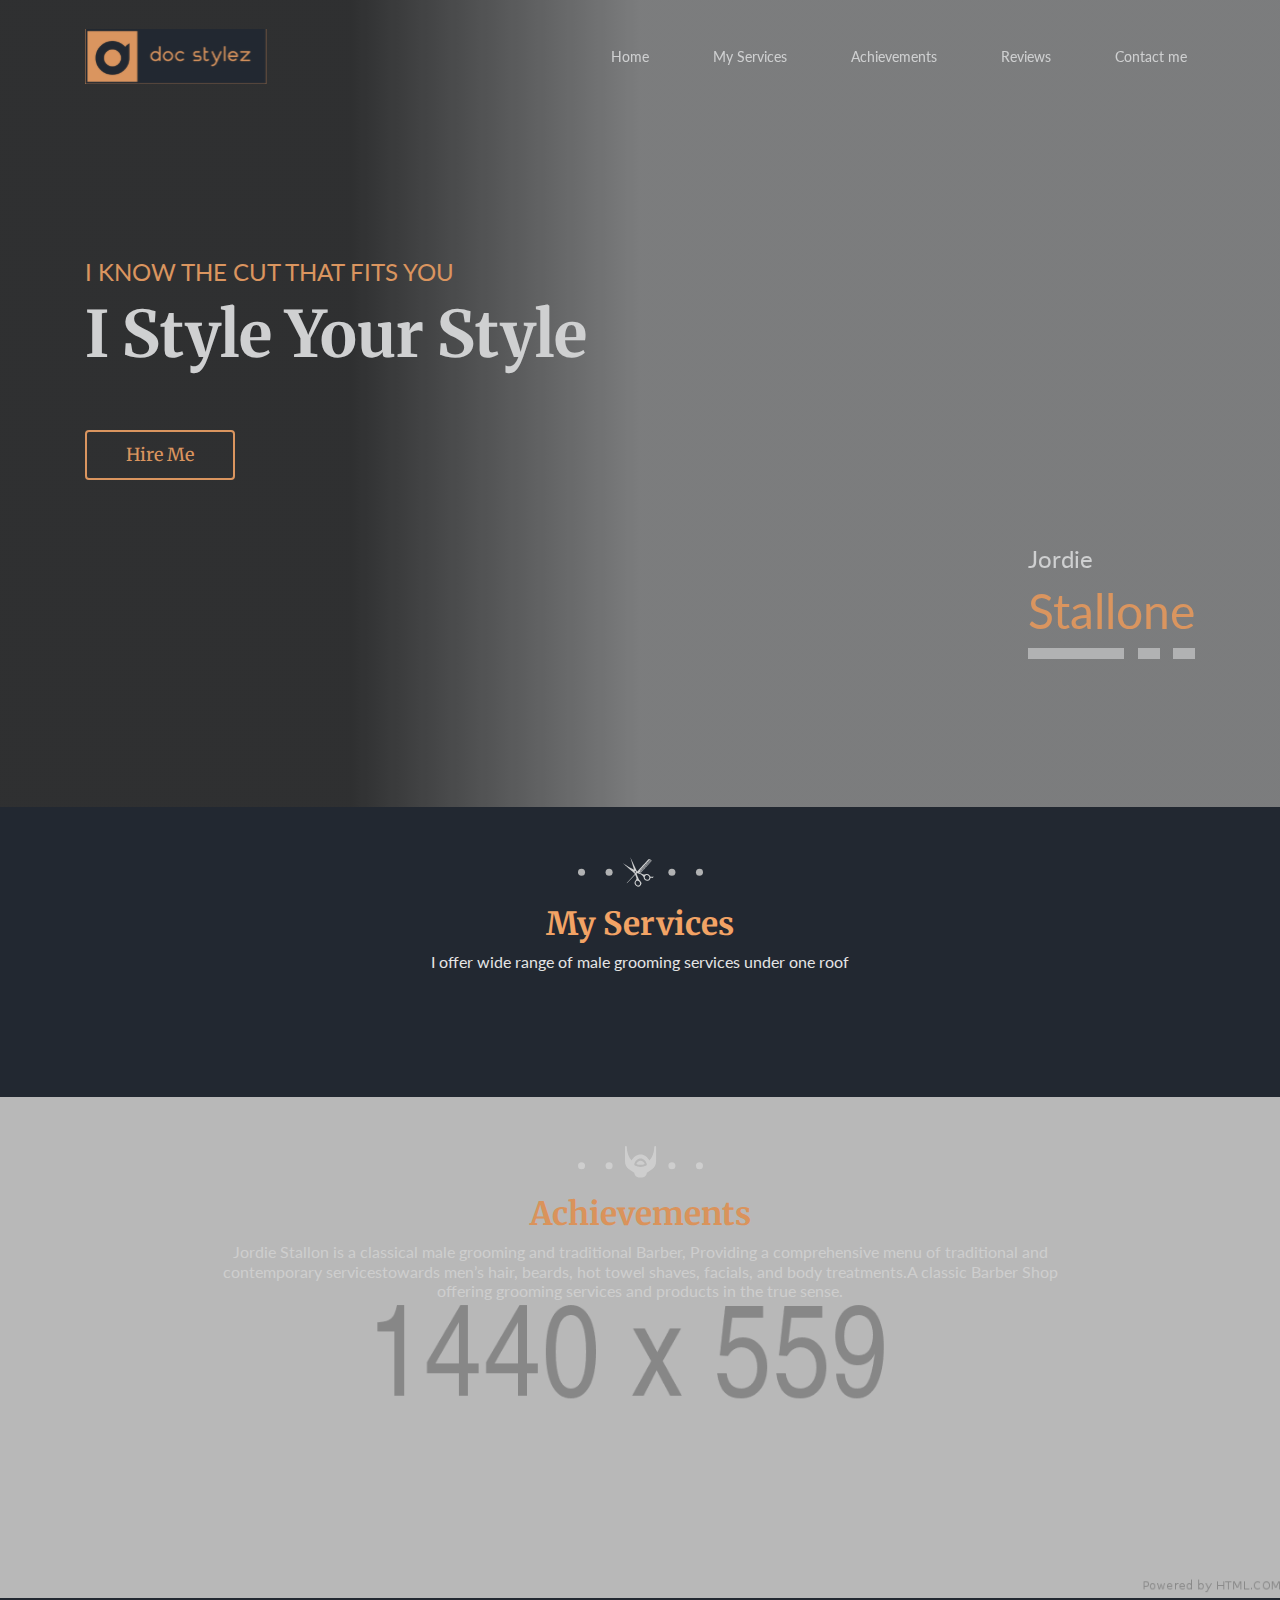
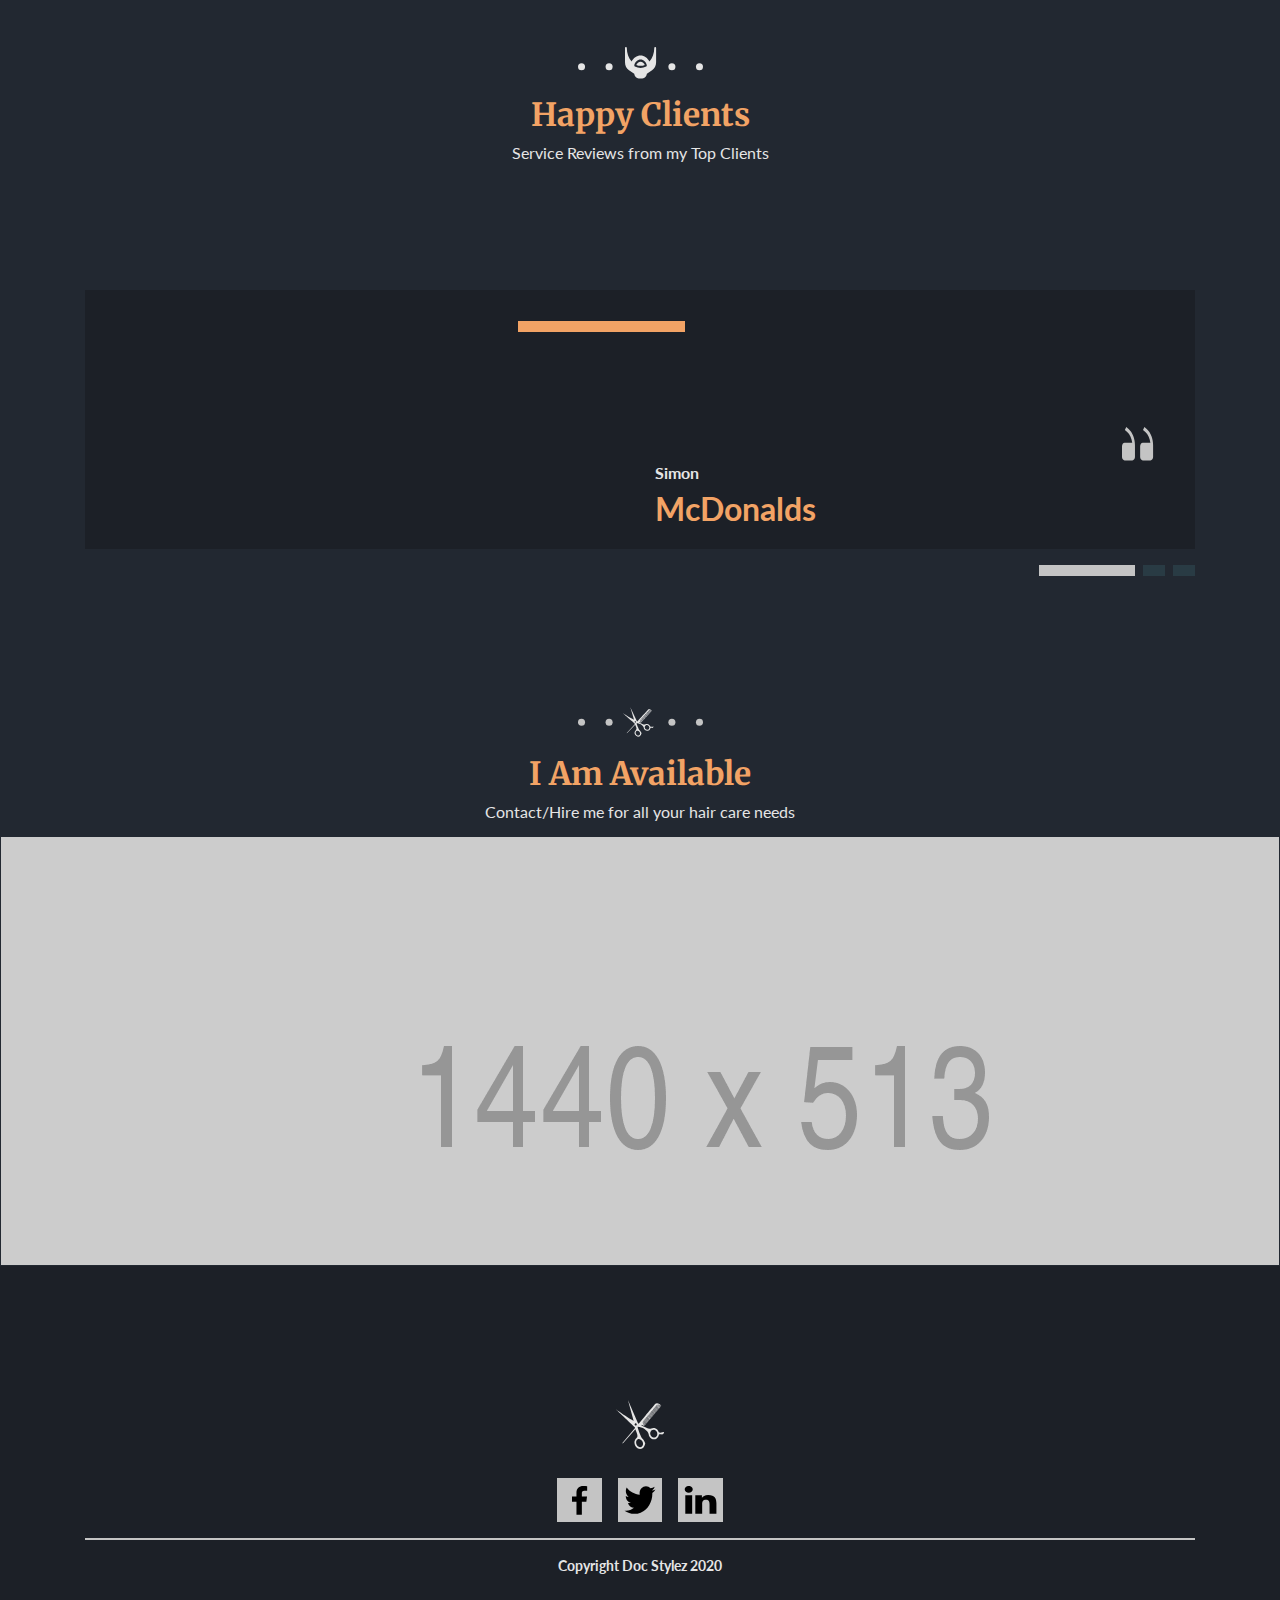
==== index.html @ e9564a45 "fixed mobile form input" ====
<!DOCTYPE html>
<html lang="en">
  <head>
    <meta charset="UTF-8" />
    <!-- Optimized viewport for mobile -->
    <meta http-equiv="X-UA-Compatible" content="IE=edge" />
    <meta
      name="viewport"
      content="width=device-width, initial-scale=1.0,maximum-scale=1.0, user-scalable=no"
    />
    <!-- Website description -->
    <meta name="description" content="Hairstyle, barbershop, men, stylist" />
    <meta name="keywords" content="" />
    <!-- Website title-->
    <title>Barbershop</title>
    <link rel="shortcut icon" href="" type="image/x-icon" />
    <link rel="apple-touch-icon-precomposed" href="" />
    <!-- Google fonts -->
    <link
      href="https://fonts.googleapis.com/css2?family=Roboto&display=swap"
      rel="stylesheet"
    />
    <!-- CSS links-->
    <link rel="stylesheet" href="./assets/css/bootstrap/bootstrap.min.css" />
    <link rel="stylesheet" href="./assets/css/animate.min.css" />
    <link rel="stylesheet" href="./assets/css/aos.css" />
    <link rel="stylesheet" type="text/css" href="./assets/css/style.css" />
    <link rel="stylesheet" href="./assets/css/responsive.css" />
  </head>
  <body>
    <!-- Preloader starts -->
    <div id="preloader" class="preloader">
      <div class="status"></div>
    </div>
    <!-- Preloader ends -->

    <!-- Header starts here -->
    <header class="main-head">
      <!-- Nav starts here -->
      <nav class="navbar navbar-expand-lg navbar-dark fixed-top">
        <div class="container mt-lg-3 mb-lg-3">
          <a style="font-family: HaloHandletter;" class="navbar-brand" href="#">
            <img
              src="./assets/images/logo.svg"
              class="d-inline-block align-middle mr-5"
              alt="logo"
              loading="lazy"
            />
          </a>
          <button
            class="navbar-toggler"
            type="button"
            data-toggle="collapse"
            data-target="#navbarSupportedContent"
            aria-controls="navbarSupportedContent"
            aria-expanded="false"
            aria-label="Toggle navigation"
          >
            <span class="navbar-toggler-icon"></span>
          </button>

          <div class="collapse navbar-collapse" id="navbarSupportedContent">
            <ul class="navbar-nav ml-auto">
              <li class="nav-item mr-0 mr-lg-5">
                <a class="nav-link" href="#">Home <span class="sr-only">(current)</span></a>
              </li>
              <li class="nav-item mr-0 mr-lg-5">
                <a class="nav-link menu-item-2" href="#services">My Services</a>
              </li>
              <li class="nav-item mr-0 mr-lg-5">
                <a class="nav-link menu-item-2" href="#achievement">Achievements</a>
              </li>
              <li class="nav-item mr-0 mr-lg-5">
                <a class="nav-link menu-item-3" href="#review">Reviews</a>
              </li>
              <li class="nav-item mr-0">
                <a class="nav-link menu-item-4" href="#contact">Contact me</a>
              </li>
            </ul>
          </div>
        </div>
      </nav>
      <!-- Nav ends here -->

      <!-- Hero section begins here -->
      <div class="hero">
        <div class="container mb-5">
          <div class="d-flex justify-content-between">
            <div class="style wow animate__fadeInUp" data-wow-duration="1000ms" data-wow-delay="500ms">
              <h3 class="hero-text text-uppercase">
                I know the cut that fits you
              </h3>
              <h1 class="hero-title text-capitalize">
                I style your style
              </h1>
              <button class="btn all-btn hero-btn mt-5 text-center text-capitalize">
                Hire me
              </button>
            </div>
            <div class="name-tag"  data-aos="fade-left"
            data-aos-offset="200"
            data-aos-duration="800" >
              <h3 class="name-text text-capitalize">
                Jordie
              </h3>
              <h3 class="innername text-capitalize">stallone</h3>
              <div
                class="lines d-none d-md-flex flex-row justify-content-lg-between"
              >
                <div class="line1 mr-2"></div>
                <div class="line2 mr-2"></div>
                <div class="line2"></div>
              </div>
            </div>
          </div>
        </div>
      </div>
      <!-- Hero section ends -->
    </header>

    <!-- Header ends here -->

    <!-- Service section starts here -->
    <section class="service" id="services">
      <div class="container">
        <div class="icon-img text-center mt-5">
          <img
            src="./assets/images/Scisor-sep.svg"
            alt="icon"
            class="service-icon"
            loading="lazy"
          />
          <h3 class="service-title text-capitalize mt-3">my services</h3>
          <p class="service-text">
            I offer wide range of male grooming services under one roof
          </p>
        </div>
        <div
          class="service-images d-flex flex-column flex-md-row text-center mt-4 mt-lg-5"
        >
          <div class="img-card mr-md-3" data-aos="fade-up" data-aos-duration="500">
            <img
              src="./assets/images/service-pic-1.png"
              alt=""
              class="first-img"
              loading="lazy"
            />
            <p class="img-text mt-2">Beard Trim</p>
          </div>
          <div class="img-card mr-md-3" data-aos="fade-up" data-aos-delay="500">
            <img
              src="./assets/images/service-pic-2.png"
              alt=""
              class="first-img"
              loading="lazy"
            />
            <p class="img-text mt-2">Hair Colouring</p>
          </div>
          <div class="img-card" data-aos="fade-up" data-aos-delay="1000">
            <img
              src="./assets/images/service-pic-3.png"
              alt=""
              class="first-img"
              loading="lazy"
            />
            <p class="img-text mt-2">Hair Styling</p>
          </div>
        </div>
      </div>
    </section>
    <!-- Service section ends here -->
    <!-- Achievement section starts here -->
    <section class="achievement" id="achievement">
      <div class="container">
        <div class="icon-img text-center mt-5">
          <img
            src="./assets/images/Beard-sep.svg"
            alt="icon"
            class="ach-stop-icon"
            loading="lazy"
          />
          <h3 class="service-title text-capitalize mt-3">
            achievements
          </h3>
          <p class="ach-text mx-auto">
            Jordie Stallon is a classical male grooming and traditional Barber,
            Providing a comprehensive menu of traditional and contemporary
            servicestowards men’s hair, beards, hot towel shaves, facials, and
            body treatments.A classic Barber Shop offering grooming services and
            products in the true sense.
          </p>
        </div>
        <div
          class="ach-images mt-3 mb-4 mb-lg-5 pt-lg-5 d-flex text-center flex-column flex-md-row justify-content-md-between"
        >
          <div class="img-card mt-3 mt-md-0" data-aos="fade-right" data-aos-duration="500">
            <img
              src="./assets/images/abt-me1.svg"
              alt=""
              class="ach-icon"
              loading="lazy"
            />
            <p class="ach-icon-title mb-0">200+</p>
            <p class="ach-icon-text text-capitalize">Cute Hair Styles</p>
          </div>
          <div class="img-card mt-3 mt-md-0" data-aos="fade-up" data-aos-delay="1000">
            <img
              src="./assets/images/abtme-2.svg"
              alt=""
              class="ach-icon"
              loading="lazy"
            />
            <p class="ach-icon-title mb-0">4000+</p>
            <p class="ach-icon-text text-capitalize">Satisfied Clients</p>
          </div>
          <div class="img-card mt-3 mt-md-0" data-aos="fade-down" data-aos-delay="500">
            <img
              src="./assets/images/abtme3.svg"
              alt=""
              class="ach-icon"
              loading="lazy"
            />
            <p class="ach-icon-title mb-0">10yrs</p>
            <p class="ach-icon-text text-capitalize">of experience</p>
          </div>
        </div>
      </div>
    </section>
    <!-- Achievement section ends here -->
    <!-- Review section starts here -->
    <section class="review" id="review">
      <div class="container review-wrap">
        <div class="icon-img text-center mt-5">
          <img
            src="./assets/images/Beard-sep.svg"
            alt="icon"
            class="ach-stop-icon"
            loading="lazy"
          />
          <h3 class="service-title text-capitalize mt-3">
            happy clients
          </h3>
          <p class="review-text mb-5">
            Service Reviews from my Top Clients
          </p>
        </div>
        <div class="client-review d-flex">
          <div class="sec1 d-none d-md-block col-md-6"></div>
          <div class="sec2 col-12 col-md-6 mt-5">
            <p class="review-text text-center text-md-left mt-3 wow animate__fadeIn" data-wow-duration="3s">
              Service is very good, reasonable rate and awsome sense of
              creativity compared to most top proffesional hair stylists. He has
              a mild touch but gives nothing but the bestto ehance oce looks
            </p>
            <img src="./assets/images/Quote.svg" alt="" class="quote" />
            <p class="username mb-0">Simon</p>
            <p class="surname">McDonalds</p>
          </div>
        </div>
        <div class="lines d-flex flex-row justify-content-end mt-3">
          <div class="line1 mr-2"></div>
          <div class="line2 line3 mr-2"></div>
          <div class="line2 line3"></div>
        </div>
        <div class="review-img" data-aos="fade-down" data-aos-duration="1000">
          <img
            src="./assets/images/reviews.png"
            alt="picture"
            class="review-pic"
            loading="lazy"
          />
        </div>
      </div>
    </section>
    <!-- Reviews end here -->
    <!-- Contact section begins here -->
    <section class="contact" id="contact">
      <div class="container">
        <div class="icon-img text-center mt-5">
          <img
            src="./assets/images/Scisor-sep.svg"
            alt="icon"
            class="ach-stop-icon"
            loading="lazy"
          />
          <h3 class="service-title text-capitalize mt-3">
            I am available
          </h3>
          <p class="review-text mb-3">
            Contact/Hire me for all your hair care needs
          </p>
        </div>
      </div>
      <div class="contact-section">
        <div class="container d-flex justify-content-between">
          <div class="contact-img d-none d-lg-flex col-lg-6 ">
            <img src="./assets/images/hair-clip.png" alt="" class="clip wow clipmove" data-wow-duration="3s" loading="lazy"/>
          </div>
          <form class="form-wrap col-lg-6 mt-5 mx-auto my-lg-auto" data-aos="fade-up" data-aos-duration="1000">
            <div class="row form-row">
              <div class="col-12 col-lg-6">
                <input
                  type="text"
                  class="form-control"
                  id="name"
                  placeholder="Name"
                  required
                />
              </div>
              <div class="col-12 col-lg-6 mt-3 mt-lg-0">
                <input
                  type="tel"
                  class="form-control"
                  placeholder="Phone"
                  required
                />
              </div>
              <div class="col-12 col-lg-6 mt-3">
                <input
                  type="email"
                  class="form-control"
                  id="exampleInputEmail1"
                  aria-describedby="emailHelp"
                  placeholder="Email"
                  required
                />
              </div>
              
              <div class="col-12 col-lg-6 mt-3">
                <select id="inputState" class="form-control">
                  <option selected>Beard Trim</option>
                  <option>Hair Spray</option>
                  <option>Hair Cut</option>
                  <option>Hair Styling</option>
                  <option>Hair Coloring</option>
                </select>
              </div>
              <div class="col-12 col-lg-6 mt-3">
                <input
                  type="date"
                  class="form-control"
                  required
                  value="mm/dd/yy"
                  onfocus="(this.type='date')"
                />
              </div>
              <div class="col-12 col-lg-6 mt-3">
                <input
                  type="time"
                  class="form-control"
                  required
                  value="--:-- --"
                  onfocus="(this.type='time')"
                />
              </div>
              <button class="btn all-btn form-btn mt-3 mt-md-5 text-capitalize text-center mx-auto mb-5">
                Book now
              </button>
        </div>
      </div>
    </section>
    <!-- contact section ends here -->
    <!-- footer begins here -->
    <footer class="footer text-center">
      <div class="container mt-5" >
        <div class="foot-logo" data-aos="fade-up" data-aos-duration="1000">
          <img src="./assets/images/footer-logo.svg" alt="logo" class="logo-pic" loading="lazy">
        </div>
        <div class="foot-address mt-4">
          <p class="foot-text addy" data-aos="fade-down" data-aos-duration="1000" >KKD Close 13445GH Welsley close Wellbourne,Huston Texas</p>
          <p class="foot-text tel" data-aos="fade-right" data-aos-duration="1000">Phone: +1 409 222 443</p>
          <img src="./assets/images/abtme3.svg" alt="" class="foot-pic d-none d-md-block">
          <p class="foot-text mail" data-aos="fade-right" data-aos-duration="1000">Email:jordiestallion@gmail.com</p>
  
        </div>
        <div class="socials d-flex justify-content-center mt-4 mb-3" >
          <img src="./assets/images/fb.svg" alt="icon" class="media mr-3" loading="lazy">
          <img src="./assets/images/Twitter.svg" alt="icon" class="media mr-3" loading="lazy">
          <img src="./assets/images/Linkedin.svg" alt="icon" class="media" loading="lazy">
        </div>
        <hr>
        <div class="copy mb-4">
          <p class="copy-text">Copyright Doc Stylez 2020</p>
        </div>


      </div>
      <a href="#" id="topscroll" class="top-scroll"
              ><img
                src="./assets/images/scroll.svg"
                alt="scrollup"
                class="arrow"
            /></a>
     
    </footer>

    <!-- All javascript at the bottom of the page for fast page load -->
    <!-- Jquery -->
    <script src="./assets/js/jquery/jquery-3.5.1.min.js"></script>
    <!-- Popper -->
    <script src="./assets/js/popper/popper.min.js"></script>
    <!-- Bootstrap -->
    <script src="./assets/js/bootstrap/bootstrap.min.js"></script>
    <!-- wow js -->
    <script src="./assets/js/wow.min.js"></script>
    <!-- aos js -->
    <script src="./assets/js/aos.js"></script>
    <!-- main JS -->
    <script src="./assets/js/main.js"></script>
  </body>
</html>
---- assets/css/style.css ----
@import url('https://fonts.googleapis.com/css2?family=Lato:ital,wght@0,100;0,300;0,400;0,700;0,900;1,100;1,300;1,400;1,700;1,900&family=Merriweather:ital,wght@0,300;0,400;0,700;0,900;1,300;1,400;1,700;1,900&display=swap');

* {
  padding: 0;
  margin: 0;
  box-sizing: border-box;
  scroll-behavior: smooth;
}

:root {
  --text-font: 'Lato', sans-serif;
  --title-font: 'Merriweather', serif;
  --bg-color: #222831;
  --primary-color: #F2A365;
  --white-color: #fff;
  --text-color: #E5E5E5;
  --nav-bg: rgba(1, 1, 1, 0.53);
  --line-color: #C4C4C4;
  --grey-color: #B5B4B3;
  --darker-blue: #1C2027;
  --dark-line: #293B44;

}

#preloader {
  background: var(--bg-color);
  position: fixed;
  top: 0;
  left: 0;
  right: 0;
  bottom: 0;
  z-index: 9999;
}

.status {
  background: url(../images/preloader.gif);
  background-repeat: no-repeat;
  width: 100%;
  height: 100%;
  position: absolute;
  left: 50%;
  top: 50%;
  margin-left: -140px;
  margin-top: -117px;
}

/* PRELOADER ENDS */

/* HEADER STARTS */
.main-head {
  background: linear-gradient(90deg, rgba(1, 1, 1, 0.81) 27.46%, rgba(1, 1, 1, 0.47) 50%), url(../images/header-bg.jpg);
  height: 100%;
  background-repeat: no-repeat;
  background-size: cover;
  padding: 1px;
  background-position: bottom;


}

.navbar-dark .navbar-nav .nav-link {
  color: var(--text-color);
  font-size: 0.875rem;
  font-family: var(--text-font);
}

.navbar-dark .navbar-toggler-icon {
  background-image: url(../images/Breadcomb.svg)
}

.navbar-collapse {
  background: var(--bg-color);
}

.navbar-nav {
  text-align: center;
}



.navbar-dark .navbar-nav .active>.nav-link,
.navbar-dark .navbar-nav .nav-link.active,
.navbar-dark .navbar-nav .nav-link.show,
.navbar-dark .navbar-nav .show>.nav-link {
  color: var(--primary-color);
}

.navbar-dark .navbar-nav .nav-link:hover,
.nav-link:focus {
  color: var(--primary-color);
}

.navbar.navscroll {
  background: var(--nav-bg);
  max-height: 116px;
  z-index: 10;
}

/* Hero section begins */
.hero {
  margin-top: 33%;
}

.hero-text {
  color: var(--primary-color);
  font-weight: bold;
  font-family: var(--text-font);
  font-size: 0.875rem;
  line-height: 17px;
}

.hero-title {
  color: var(--text-color);
  font-weight: bold;
  font-family: var(--title-font);
  font-size: 1.5rem;
  line-height: 30px;
}

.all-btn {
  color: var(--primary-color);
  border: 2px solid var(--primary-color);
  font-size: 0.625rem;
  font-family: var(--title-font);
  width: 75px;
  height: 25px;
  transition: all .3s linear;
  padding: 0;
}

.all-btn:hover {
  color: var(--line-color);
}

.name-tag {
  margin-top: 26%;
  margin-bottom: 9%;
}

.name-text {
  color: var(--text-color);
  font-size: 1rem;
  font-family: var(--text-font);
  font-weight: normal;
}

.innername {
  color: var(--primary-color);
  font-size: 2rem;
  font-family: var(--text-font);
  font-weight: normal;
}

.line1 {
  background: var(--line-color);
  width: 96px;
  height: 11px;
}

.line2 {
  background: var(--line-color);
  width: 22px;
  height: 11px;
}

/* Service starts here */
.service {
  background: var(--bg-color);
  padding: 1px;

}

.service-title {
  font-size: 1.5rem;
  color: var(--primary-color);
  font-weight: bold;
  line-height: 30px;
  font-family: var(--title-font);
}

.service-text,
.review-text,
.ach-text,
.ach-icon-text {
  color: var(--text-color);
  font-size: 0.875rem;
  font-family: var(--text-font);
  line-height: 17px;
  font-weight: normal;
}

.img-text {
  color: var(--text-color);
  font-size: 1rem;
  font-weight: bold;
  font-family: var(--text-font);
  line-height: 19px;
}

.first-img {
  width: 100%;
}

/* Achievement starts here */

.achievement {
  background-image: url(../images/ach-img.png);
  background-color: var(--bg-color);
  background-repeat: no-repeat;
  background-size: cover;
  padding: 1px;
  filter: brightness(0.9);
  background-position: -799px 0px;
}

.ach-icon-title {
  color: var(--primary-color);
  font-size: 1rem;
  font-weight: bold;
  line-height: 20px;
  font-family: var(--title-font);
}

.ach-icon-text {
  font-weight: bold;
}

/* achievement section ends here */

/* Review section starts here */
.review,
.contact {
  background: var(--bg-color);
  padding: 1px;
  position: relative;
}


.sec2 {
  position: relative;
}

.sec2::before {
  content: "";
  display: block;
  position: absolute;
  border-bottom: 11px solid var(--primary-color);
  left: 4%;
  top: -8%;
  width: 167px;
}

.quote {
  width: 4%;
  margin-left: 94%;
}

.client-review {
  background: var(--darker-blue);
  margin-top: 68%;
  position: relative;
}

.username {
  color: var(--text-color);
  font-size: 0.875rem;
  font-weight: bold;
  font-family: var(--text-font);
}

.surname {
  color: var(--primary-color);
  font-size: 1rem;
  font-weight: bold;
  font-family: var(--text-font);
}

.review-wrap {
  position: relative;
}

.review-img {
  position: absolute;
  width: 50%;
  left: 25%;
  top: 21%;
}

.review-pic {
  width: 100%;
}

.line3 {
  background: var(--dark-line);
}

/* Contact section starts here */
.contact-section {
  background-image: url(../images/bg--contact.png);
  background-color: var(--bg-color);
}

.form-control {
  background: var(--text-color);
  border: 2px solid var(--line-color);
  color: var(--dark-line);
  font-family: var(--text-font);
  font-size: 0.875rem;
  font-weight: 300;

}

input[type=date].form-control,
input[type=datetime-local].form-control,
input[type=month].form-control,
input[type=time].form-control {
  color: var(--dark-line);
  appearance: auto;
  -webkit-appearance: auto;
}

.form-control::placeholder {
  color: var(--dark-line);
  font-family: var(--text-font);
  font-size: 0.875rem;
  font-weight: 300;
}

.form-btn {
  width: 89px;
}

.select.selected {
  background-color: var(--text-color);
}

.form-control:focus,
.form-control:active,
.form-control:focus-within,
.form-control:hover {
  border-color: var(--line-color);
  box-shadow: none;
  background: var(--text-color);
}

/* contact ends here */
/* footer begins */
.footer {
  background: var(--darker-blue);
  padding: 1px;
}

.foot-text,
.copy-text {
  font-size: 1rem;
  font-weight: bold;
  font-family: var(--text-font);
  line-height: 19px;
  color: var(--text-color);
}

hr {
  border: 1px solid var(--line-color);
}

.copy-text {
  font-size: 0.875rem;
}

.media {
  width: 8%;
}

.logo-pic {
  width: 38%;
}

.top-scroll {
  display: none;
}
---- assets/css/responsive.css ----
/* MEDIA QUERIES FOR 576PX AND ABOVE */
/* Only use the breakpoint necessary to your project */

@media all and (min-width:768px) {
  .all-btn {
    width: 150px;
    height: 50px;
    font-size: 1.125rem;
  }

  /* achievment starts here */
  .achievement {
    background-position: unset;
  }

  /* Review starts here */

  .review-img {
    width: 32%;
    left: 9%;
    top: 27%;
  }

  .quote {
    width: auto;
    margin-left: 89%;
  }

  .username {
    font-size: 1rem;
  }

  .surname {
    font-size: 2rem;
  }

  .client-review {
    margin-top: 3rem;
  }

  .review-wrap {
    margin-bottom: 0rem;
  }



  .sec2::before {
    left: -22%;
  }

  /* footer starts here */
  .media {
    width: auto;
  }

  .logo-pic {
    width: auto;
  }

  .media {
    width: 4%;
  }

  .foot-address {
    display: grid;
    grid-template-columns: 40% 20% 40%;
  }

  .addy {
    grid-column: 3;
    justify-self: start;
  }

  .tel {
    grid-column: 1;
    grid-row: 1;
    margin-top: 1.5rem;
    justify-self: end;
  }

  .mail {
    grid-column: 1;
    grid-row: 1;
    justify-self: end;
  }

  .foot-pic {
    grid-row: 1;
    grid-column: 2;
    width: 22%;
    align-self: center;
    justify-self: center;

  }

  .top-scroll {
    display: block;
    transition: all .3s;
    position: fixed;
    pointer-events: none;
    bottom: 50px;
    left: 93%;
    opacity: 0;
  }

  .top-scroll.activescroll {
    bottom: 61px;
    pointer-events: auto;
    opacity: 1;
  }

  .arrow {
    animation: scrollup 1s linear 1s infinite;
  }

  @keyframes scrollup {
    0% {
      transform: translate(0, 0);
    }

    50% {
      transform: translate(0, 10px);
    }

    100% {
      transform: translate(0, 0);
    }

  }


}

@media all and (min-width:992px) {


  .navbar-collapse {
    background: none;
  }


  .hero {
    margin-top: 20%;
  }

  .hero-text {
    font-size: 1.5rem;
    font-weight: normal;
    line-height: 29px;

  }

  .hero-title {
    font-size: 4rem;
    line-height: 80px;

  }

  .name-tag {
    margin-top: 26%;
    margin-bottom: 9%;
  }

  .name-text {
    font-size: 1.5rem;
  }

  .innername {
    font-size: 3rem;
  }

  /* services start here */

  .img-text {
    font-size: 1.5rem;
    line-height: 29px;
  }

  .service-title {
    font-size: 2rem;
    line-height: 40px;
  }

  .service-text,
  .review-text,
  .ach-icon-text {
    font-size: 1rem;
    line-height: 19px;
  }

  .ach-text {
    font-size: 1rem;
    line-height: 120.5%;
  }

  /* services ends here */
  /* achievement starts here */

  .ach-text {
    width: 80%;
  }

  .ach-icon-title {
    font-size: 1.5rem;
    line-height: 30px;
  }

  /* Review starts here */
  .review-img {
    width: auto;
    left: 9%;
    top: 25%;
  }

  .client-review {
    margin-top: 8rem;
  }

  .review-wrap {
    margin-bottom: 5rem;
  }

  /* Contact section starts here */
  .clip {
    transform: rotate(-156.07deg);
  }

  /* animation */
  .clip {
    animation: clipmove 3s linear;
  }



  @keyframes clipmove {
    0% {
      transform: rotate(-156.07deg);
    }

    50% {
      transform: rotate(360deg);
    }

    100% {
      transform: rotate(-156.07deg);
    }

  }

}

@media all and (min-width:1200px) {
  .addy {
    width: 80%;
    margin-right: 7rem;
    margin-left: -15%;
  }
}
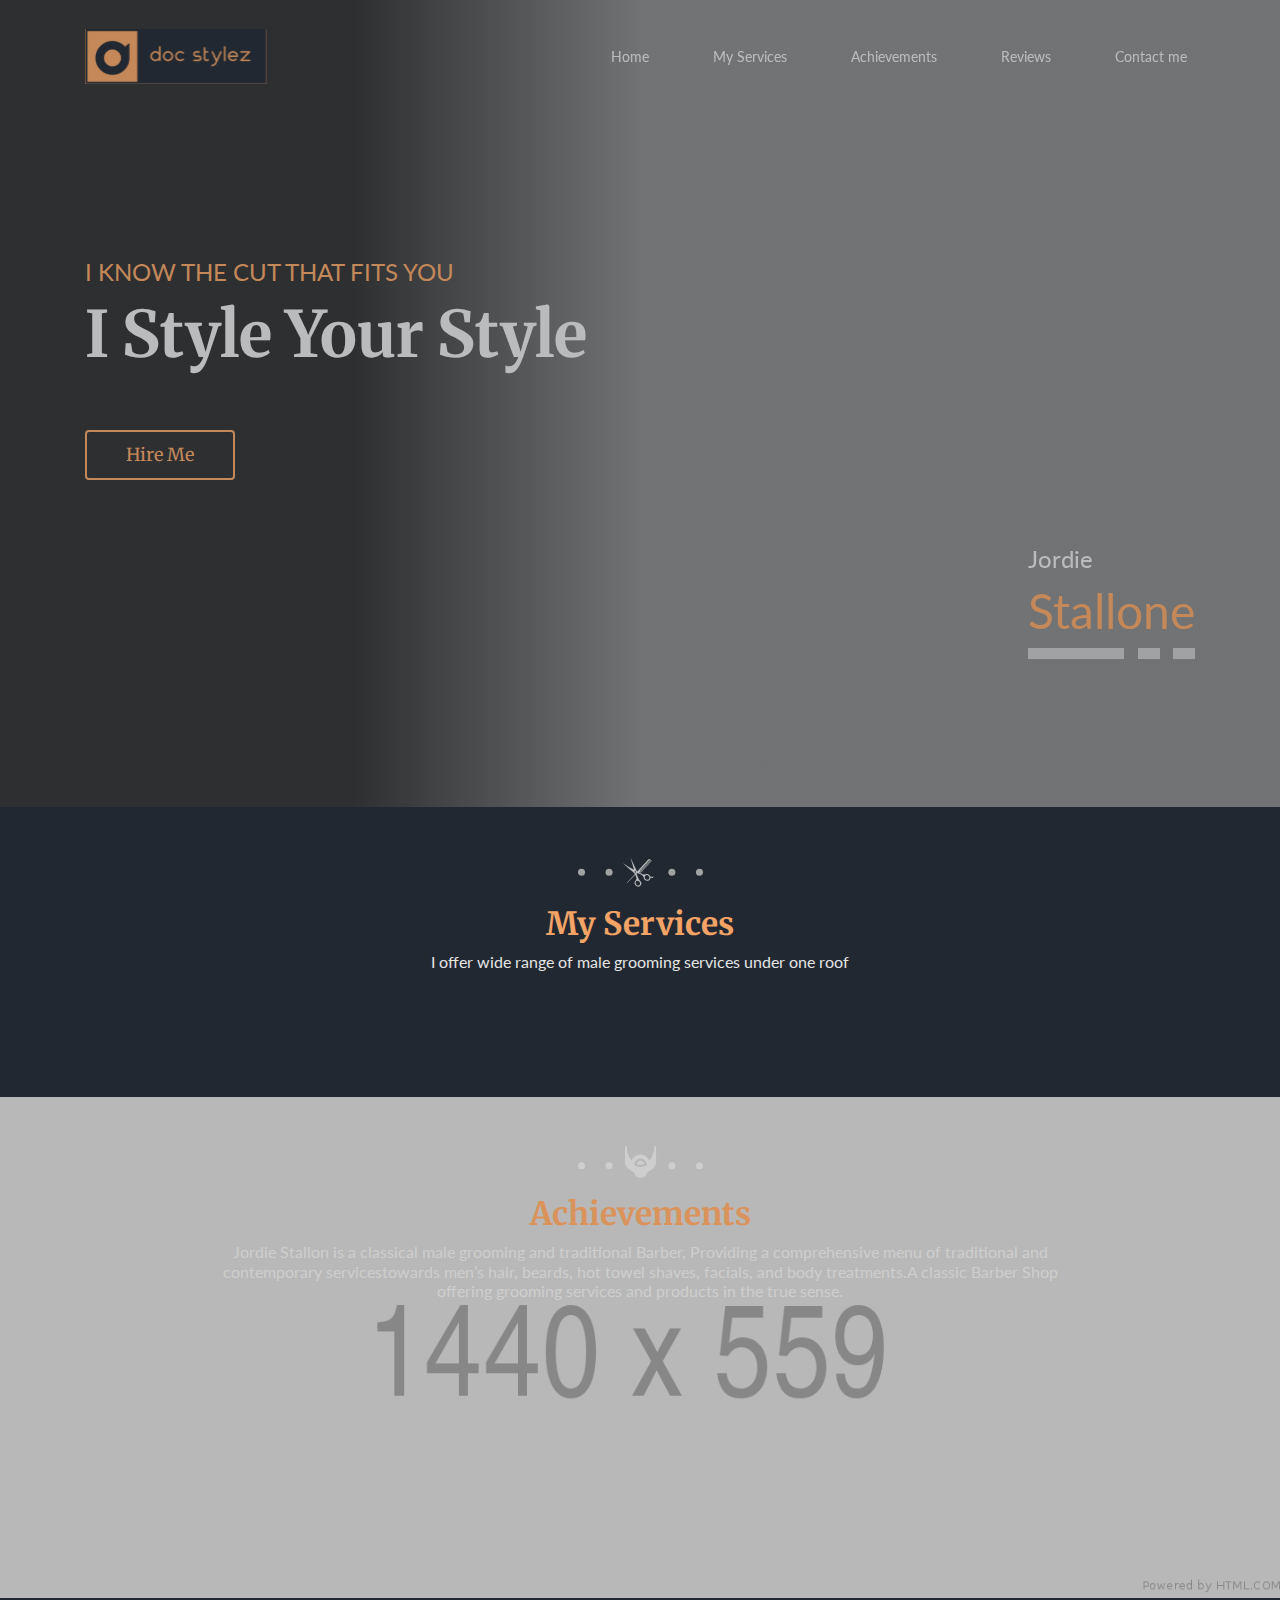
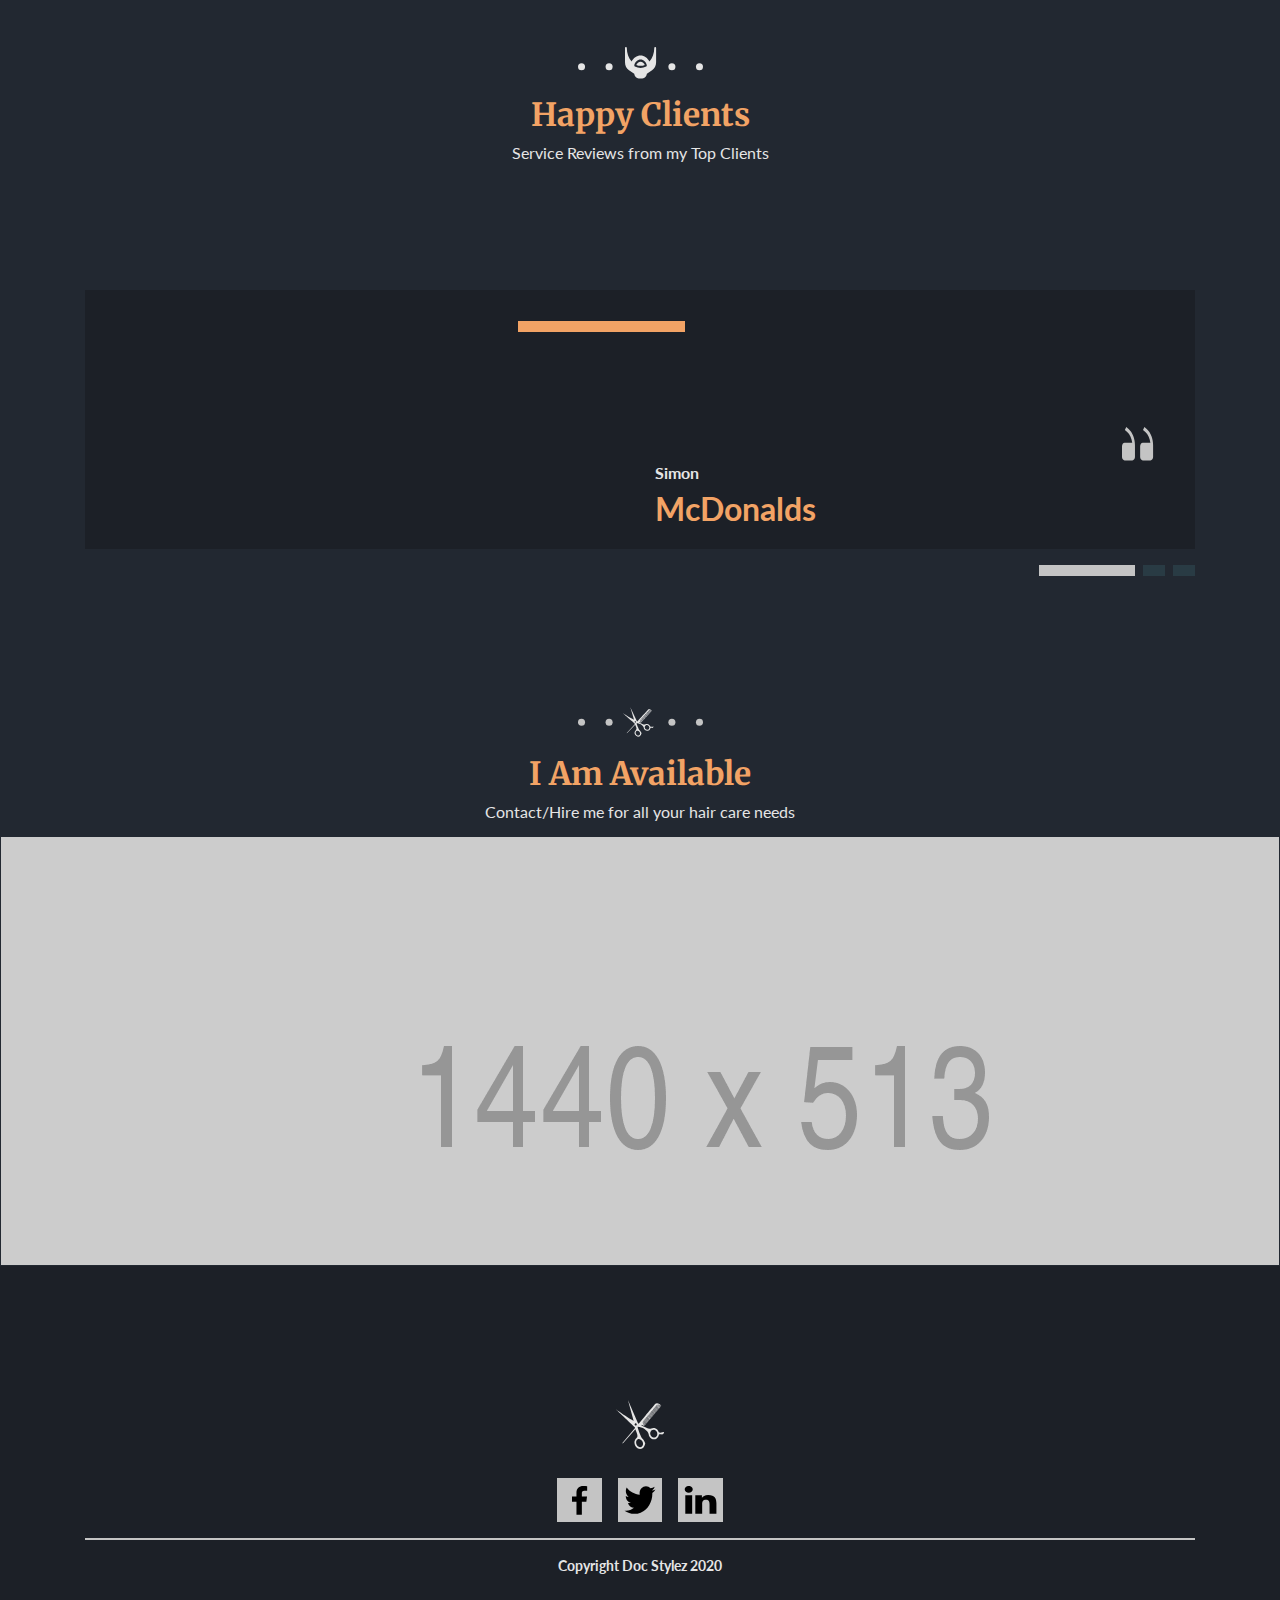
==== commit f3b57642: "fixed mobile form input" ====
--- a/index.html
+++ b/index.html
@@ -340,7 +340,7 @@
                   type="date"
                   class="form-control"
                   required
-                  value="mm/dd/yy"
+                  placeholder="mm/dd/yy"
                   onfocus="(this.type='date')"
                 />
               </div>
@@ -349,7 +349,7 @@
                   type="time"
                   class="form-control"
                   required
-                  value="--:-- --"
+                  placeholder="--:-- --"
                   onfocus="(this.type='time')"
                 />
               </div>
--- a/assets/css/style.css
+++ b/assets/css/style.css
@@ -319,6 +319,15 @@
   -webkit-appearance: auto;
 }
 
+input[type="date"]::before {
+  color: var(--dark-line);
+  content: attr(placeholder) ": ";
+}
+
+input[type="date"]:focus::before {
+  content: "" !important;
+}
+
 .form-control::placeholder {
   color: var(--dark-line);
   font-family: var(--text-font);
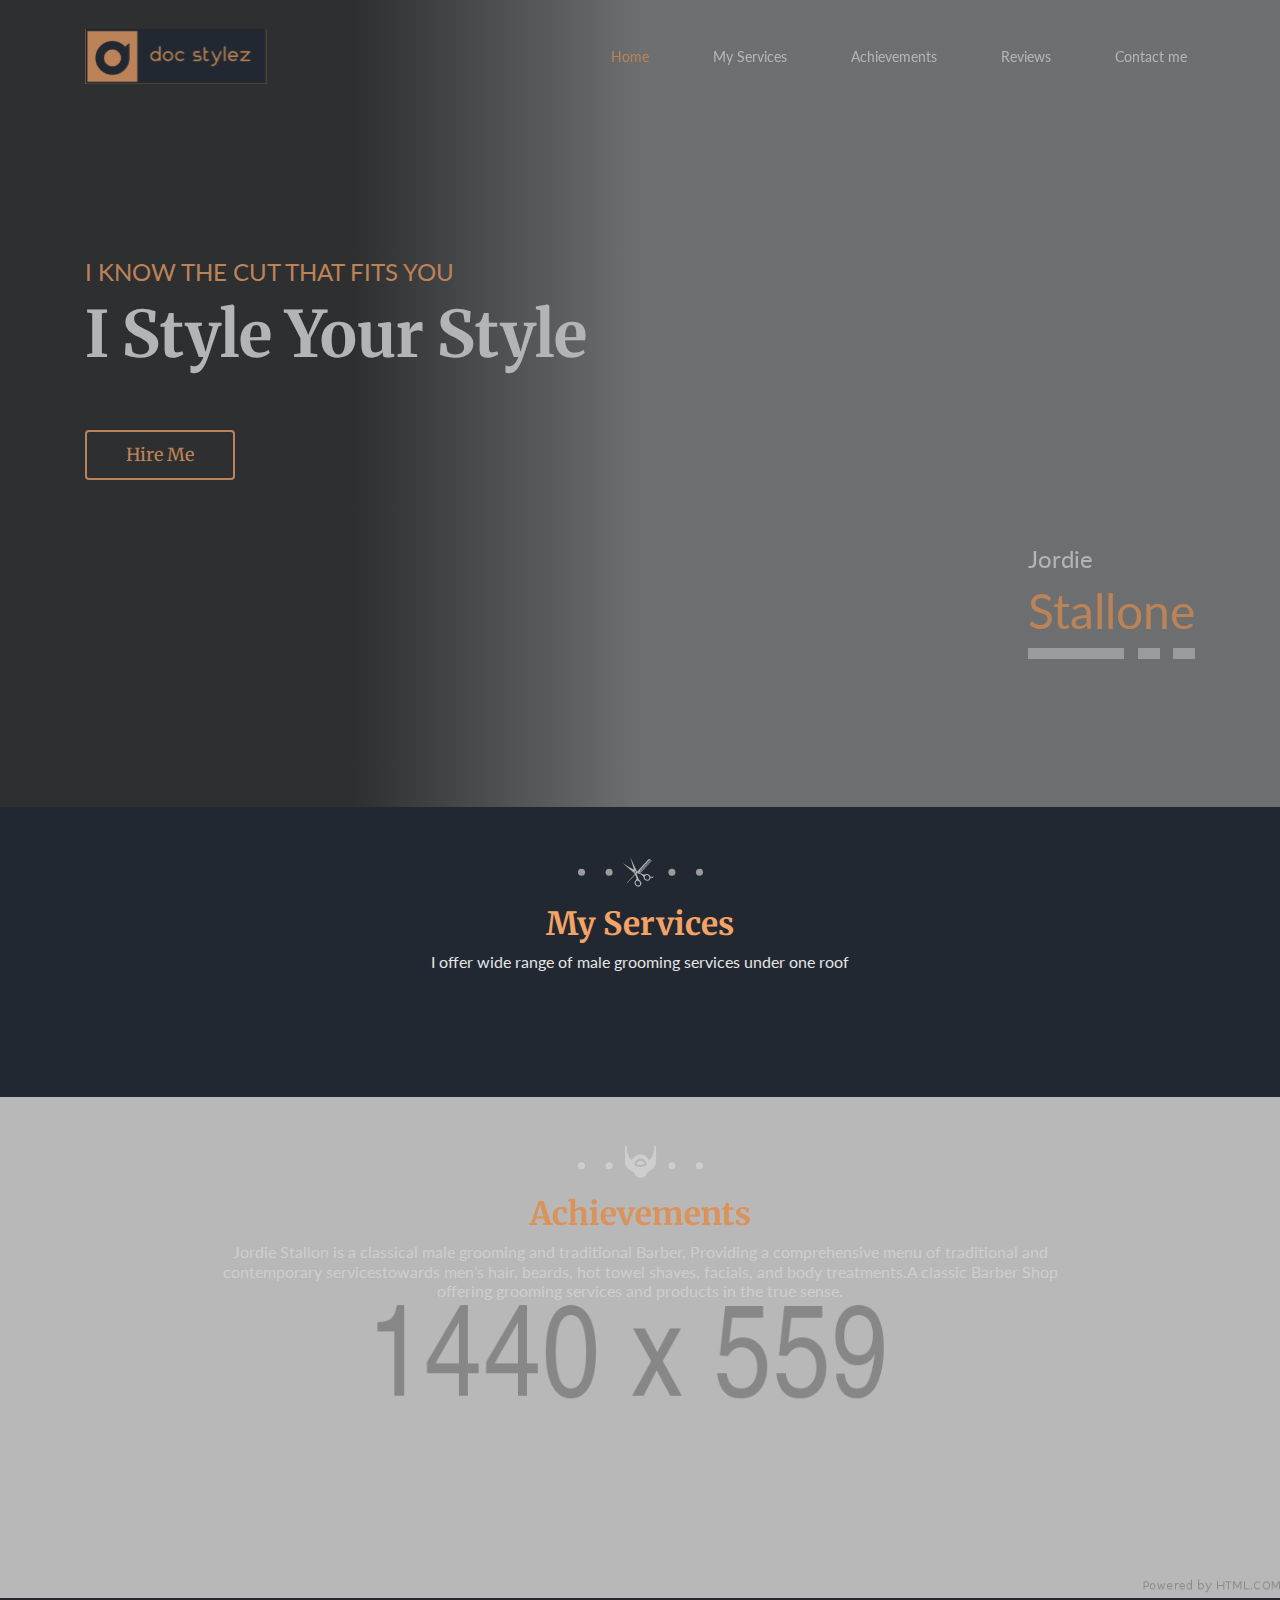
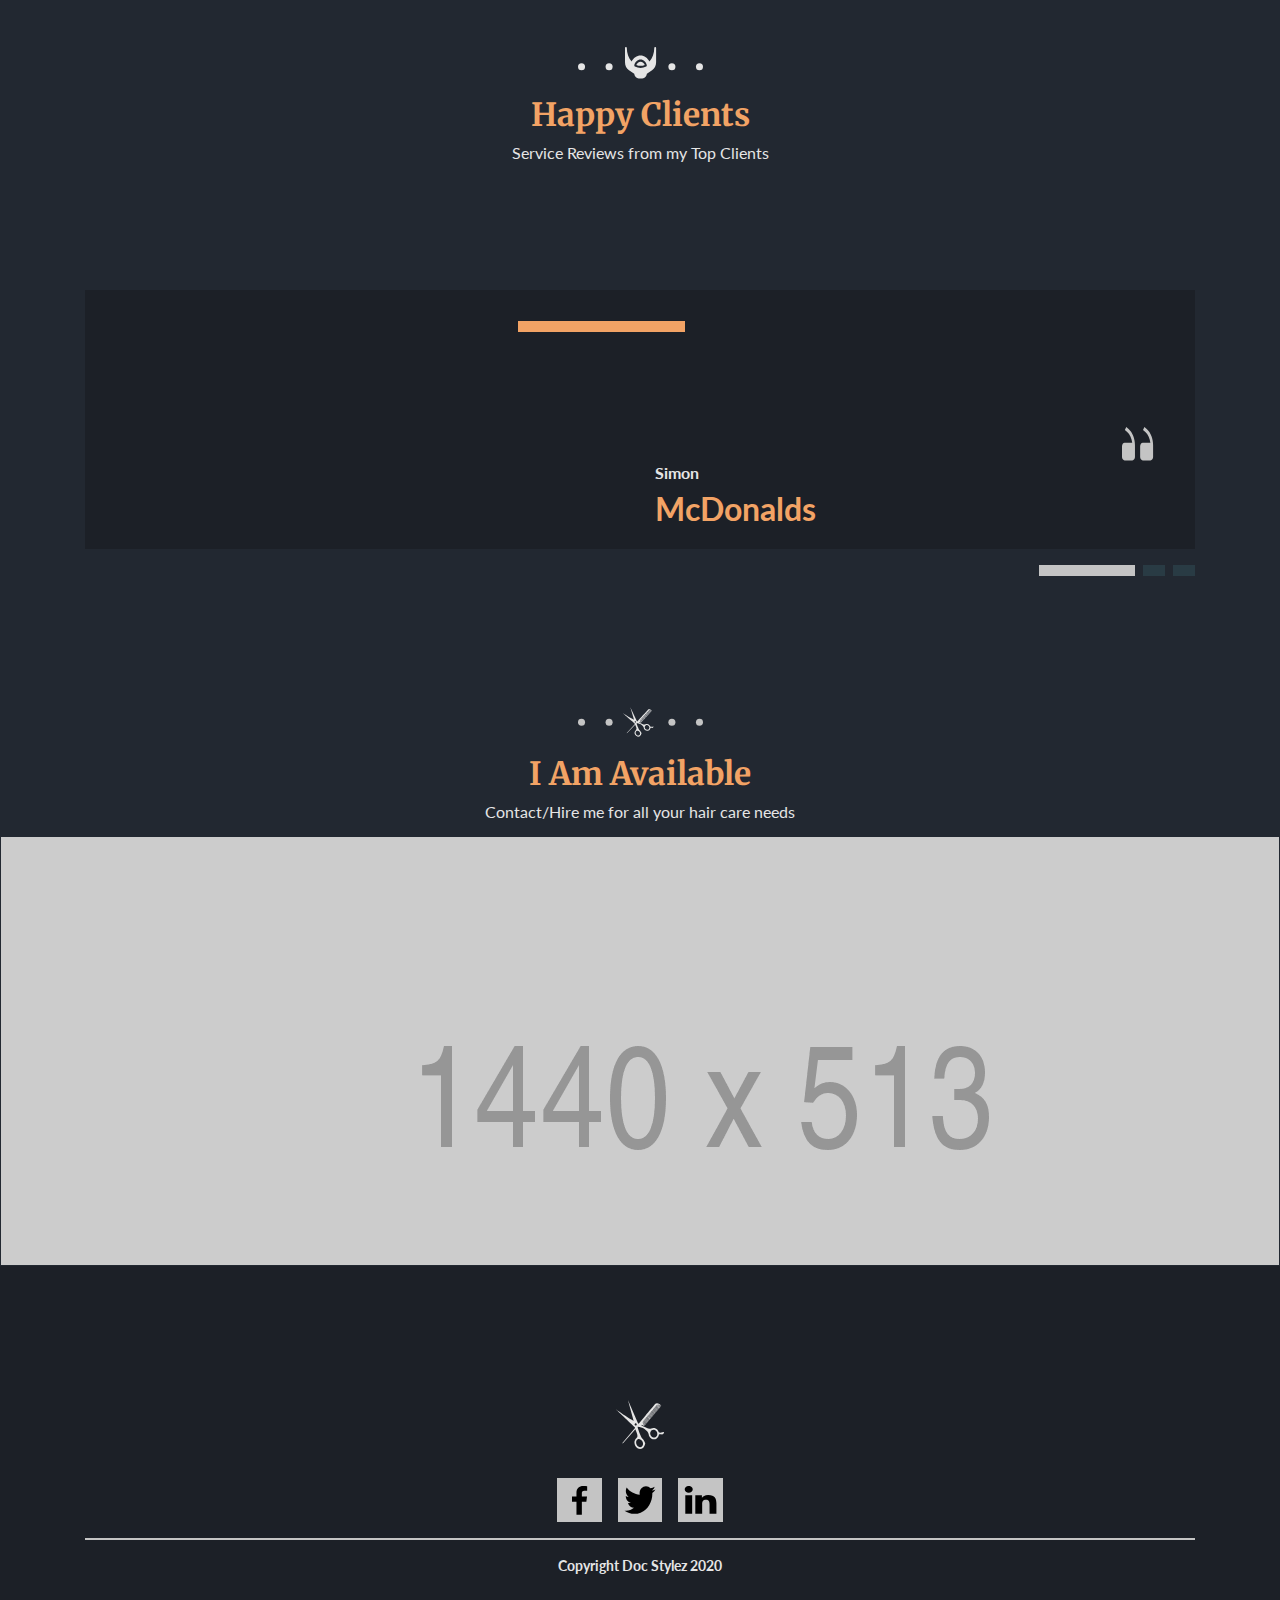
==== commit d1d2999a: "fixed nav" ====
--- a/index.html
+++ b/index.html
@@ -27,7 +27,7 @@
     <link rel="stylesheet" type="text/css" href="./assets/css/style.css" />
     <link rel="stylesheet" href="./assets/css/responsive.css" />
   </head>
-  <body>
+  <body data-spy="scroll" data-target="#navactive" data-offset="50"> 
     <!-- Preloader starts -->
     <div id="preloader" class="preloader">
       <div class="status"></div>
@@ -35,9 +35,9 @@
     <!-- Preloader ends -->
 
     <!-- Header starts here -->
-    <header class="main-head">
+    <header class="main-head" id="home">
       <!-- Nav starts here -->
-      <nav class="navbar navbar-expand-lg navbar-dark fixed-top">
+      <nav id="navactive" class="navbar navbar-expand-lg navbar-dark fixed-top">
         <div class="container mt-lg-3 mb-lg-3">
           <a style="font-family: HaloHandletter;" class="navbar-brand" href="#">
             <img
@@ -61,8 +61,8 @@
 
           <div class="collapse navbar-collapse" id="navbarSupportedContent">
             <ul class="navbar-nav ml-auto">
-              <li class="nav-item mr-0 mr-lg-5">
-                <a class="nav-link" href="#">Home <span class="sr-only">(current)</span></a>
+              <li class="nav-item mr-0 mr-lg-5 ">
+                <a class="nav-link active" href="#home">Home</a>
               </li>
               <li class="nav-item mr-0 mr-lg-5">
                 <a class="nav-link menu-item-2" href="#services">My Services</a>
@@ -80,6 +80,7 @@
           </div>
         </div>
       </nav>
+     
       <!-- Nav ends here -->
 
       <!-- Hero section begins here -->
--- a/assets/css/style.css
+++ b/assets/css/style.css
@@ -45,6 +45,9 @@
 }
 
 /* PRELOADER ENDS */
+body {
+  position: relative;
+}
 
 /* HEADER STARTS */
 .main-head {
@@ -310,23 +313,6 @@
 
 }
 
-input[type=date].form-control,
-input[type=datetime-local].form-control,
-input[type=month].form-control,
-input[type=time].form-control {
-  color: var(--dark-line);
-  appearance: auto;
-  -webkit-appearance: auto;
-}
-
-input[type="date"]::before {
-  color: var(--dark-line);
-  content: attr(placeholder) ": ";
-}
-
-input[type="date"]:focus::before {
-  content: "" !important;
-}
 
 .form-control::placeholder {
   color: var(--dark-line);
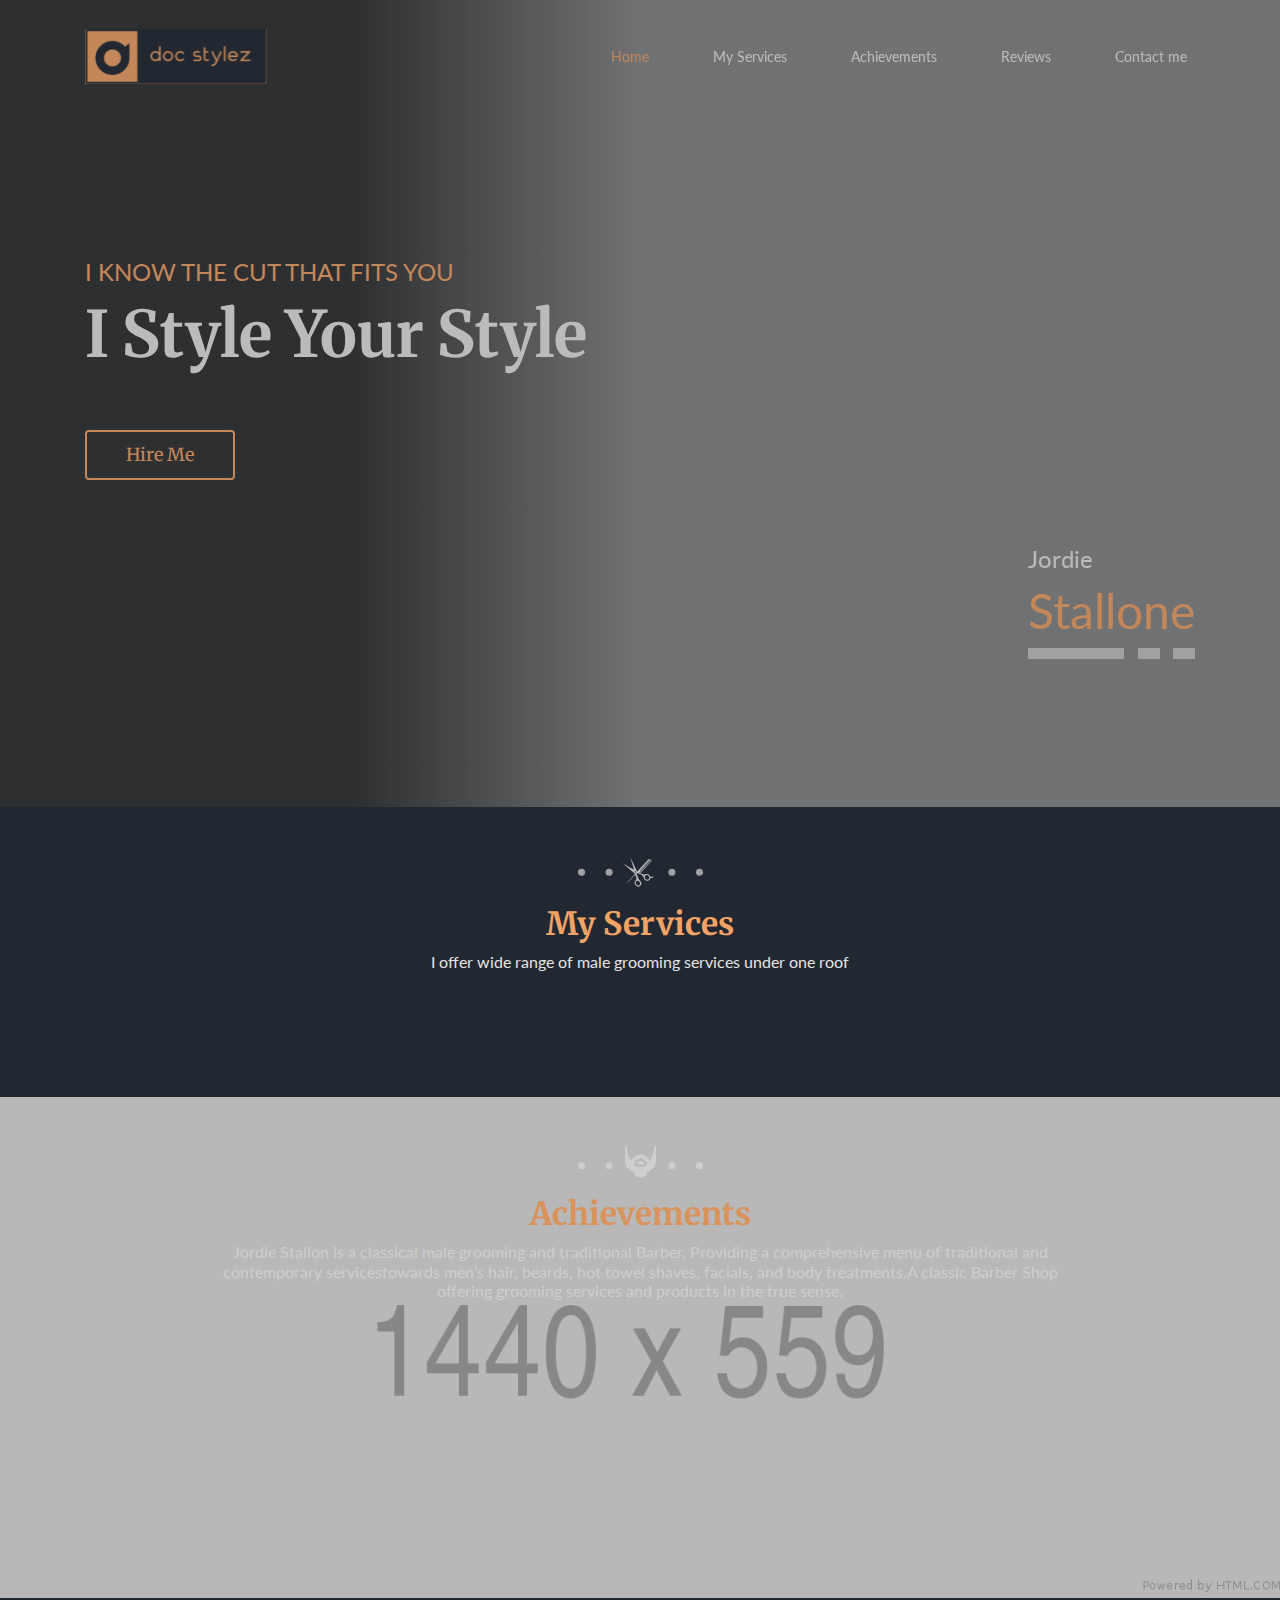
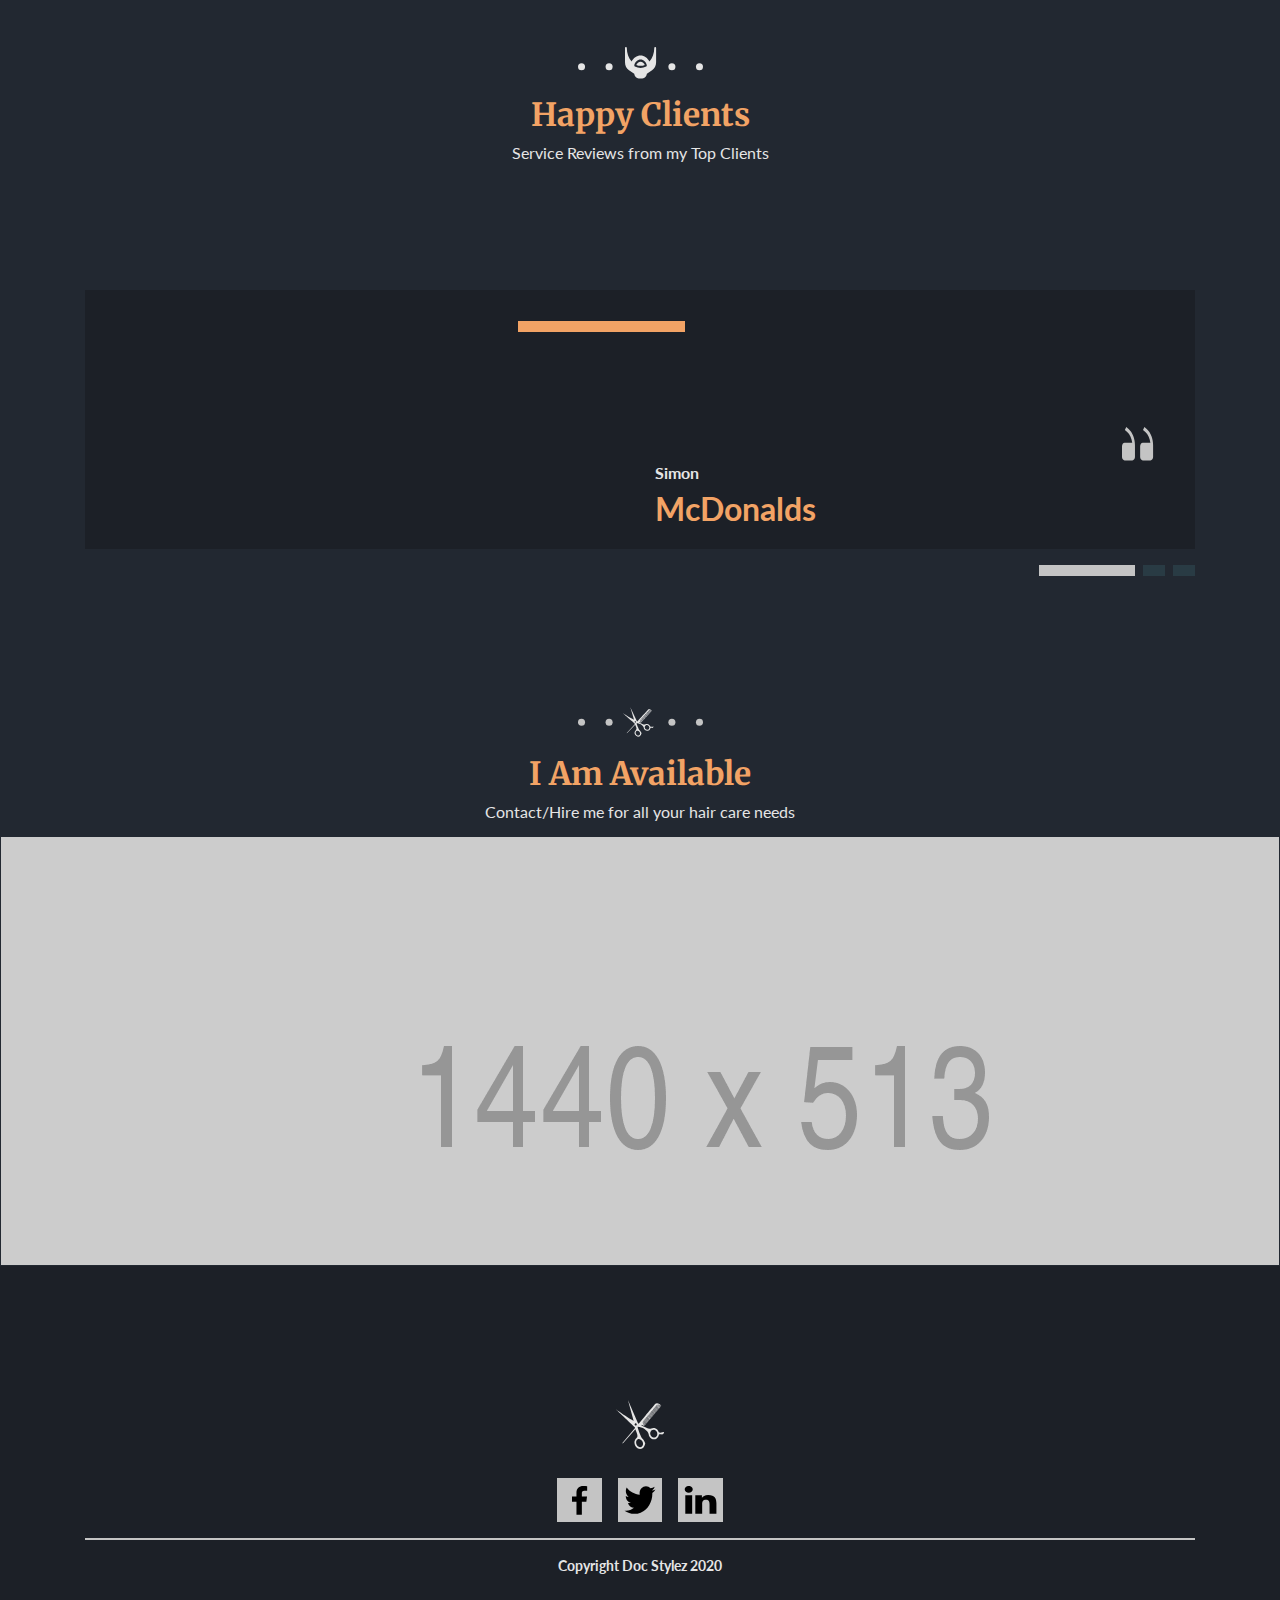
==== commit 5a22f1fb: "favicon added" ====
--- a/index.html
+++ b/index.html
@@ -13,7 +13,7 @@
     <meta name="keywords" content="" />
     <!-- Website title-->
     <title>Barbershop</title>
-    <link rel="shortcut icon" href="" type="image/x-icon" />
+    <link rel="shortcut icon" href="./favicon.ico" type="image/x-icon"/>
     <link rel="apple-touch-icon-precomposed" href="" />
     <!-- Google fonts -->
     <link
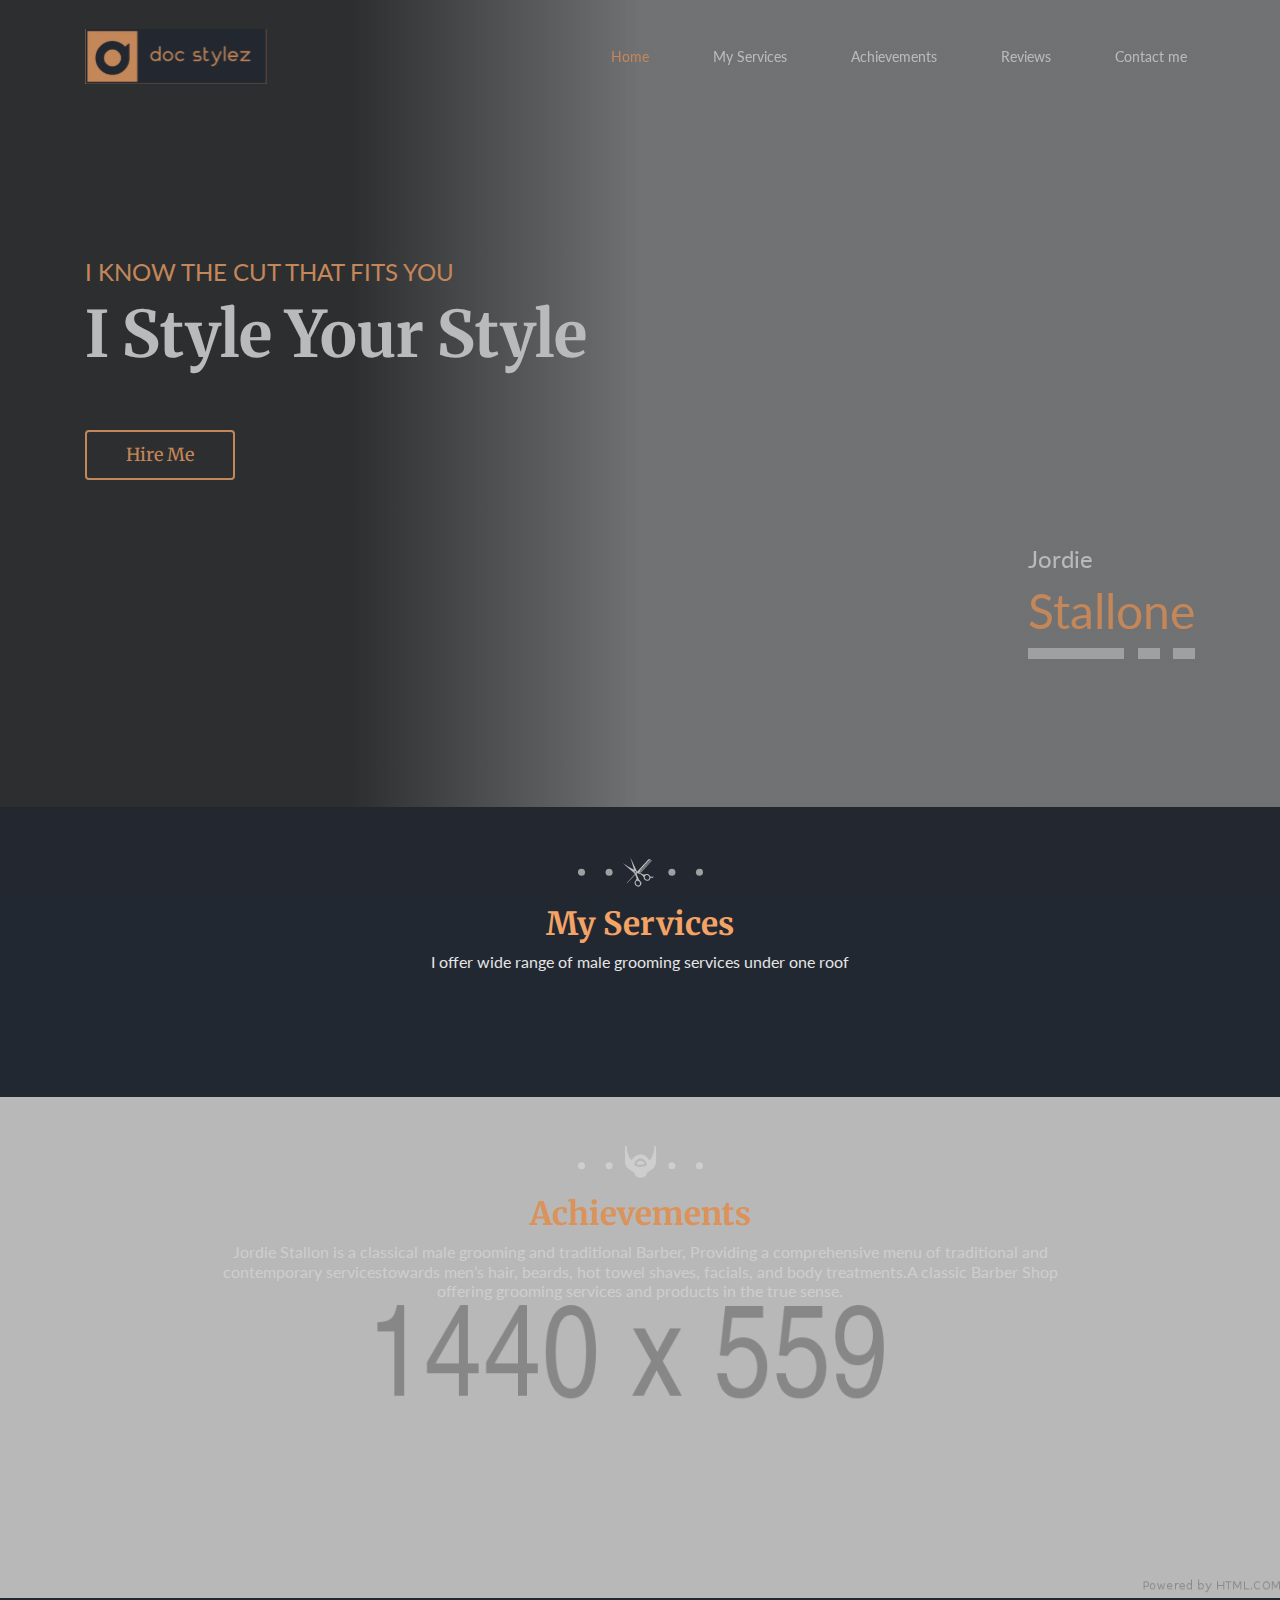
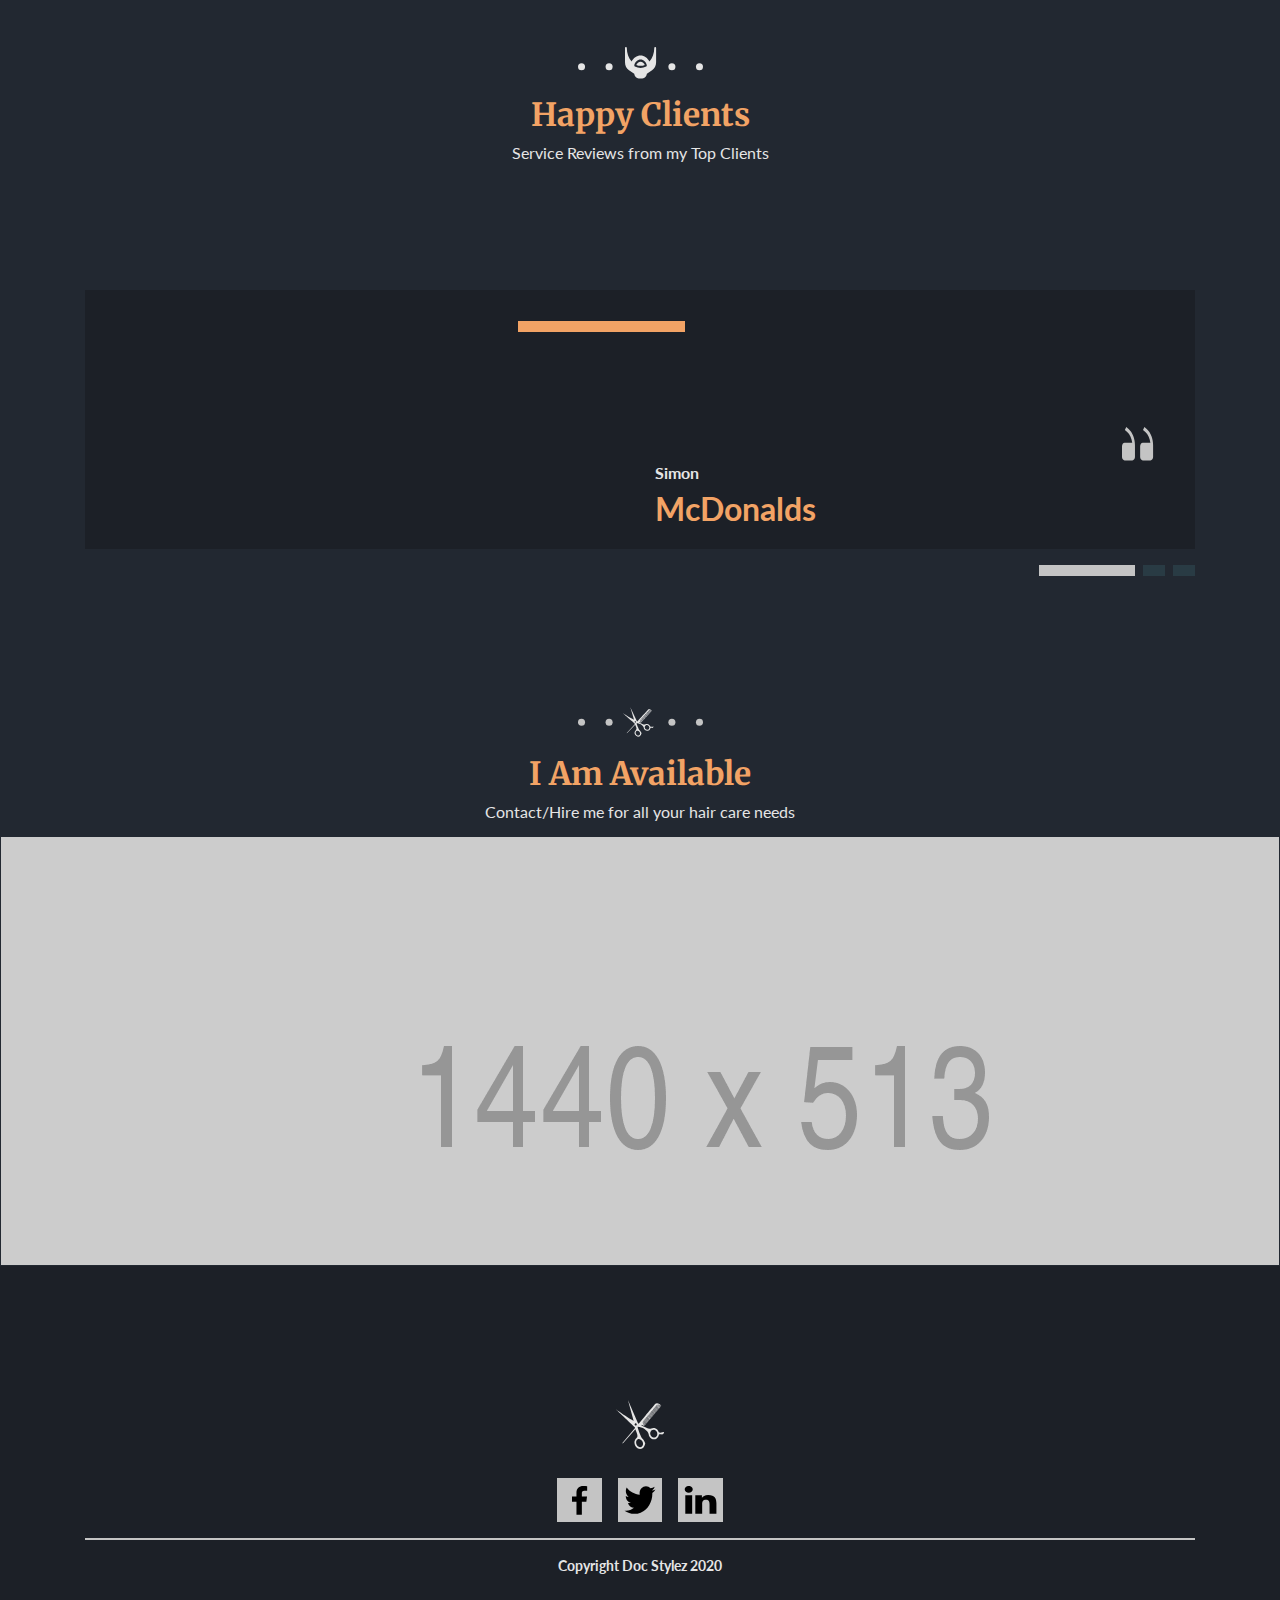
==== commit 56b2d079: "favicon added" ====
--- a/index.html
+++ b/index.html
@@ -13,7 +13,7 @@
     <meta name="keywords" content="" />
     <!-- Website title-->
     <title>Barbershop</title>
-    <link rel="shortcut icon" href="./favicon.ico" type="image/x-icon"/>
+    <link rel="shortcut icon" href="./favicon.ico" type="image/x-icon" />
     <link rel="apple-touch-icon-precomposed" href="" />
     <!-- Google fonts -->
     <link
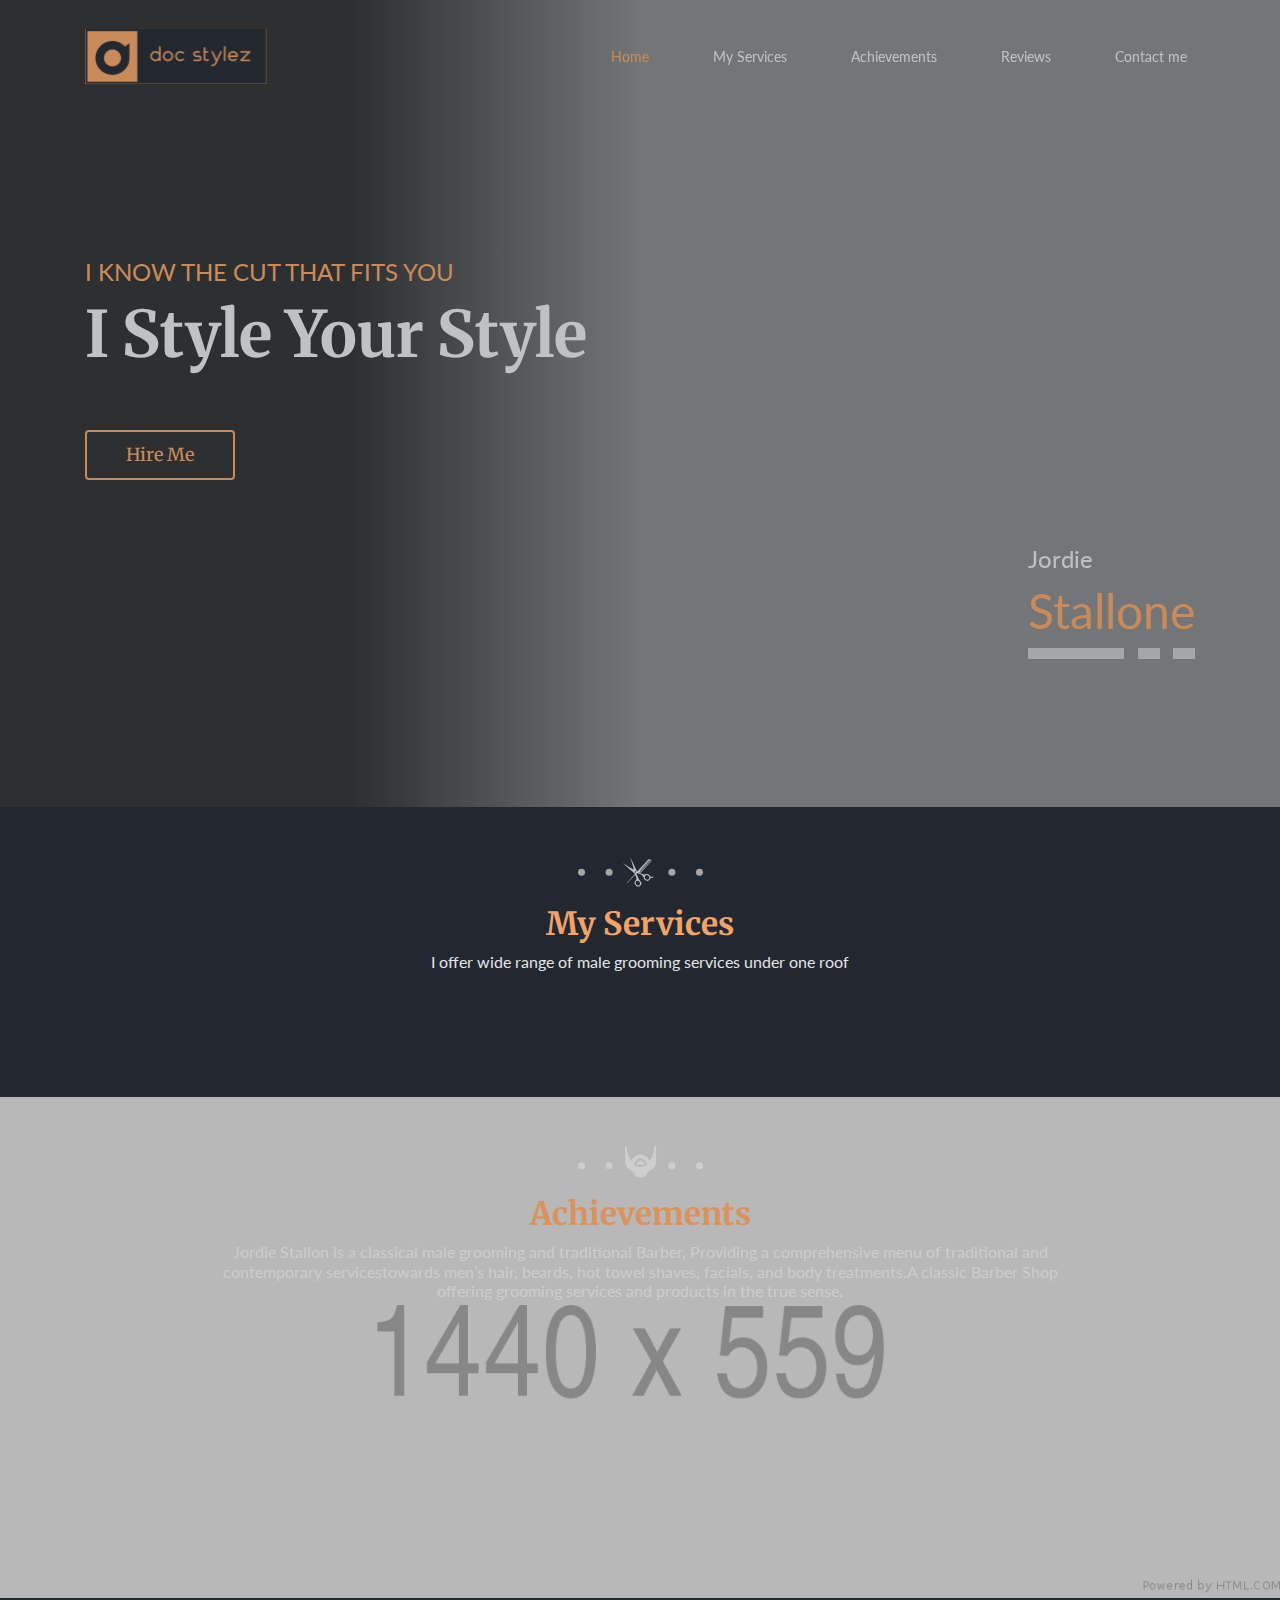
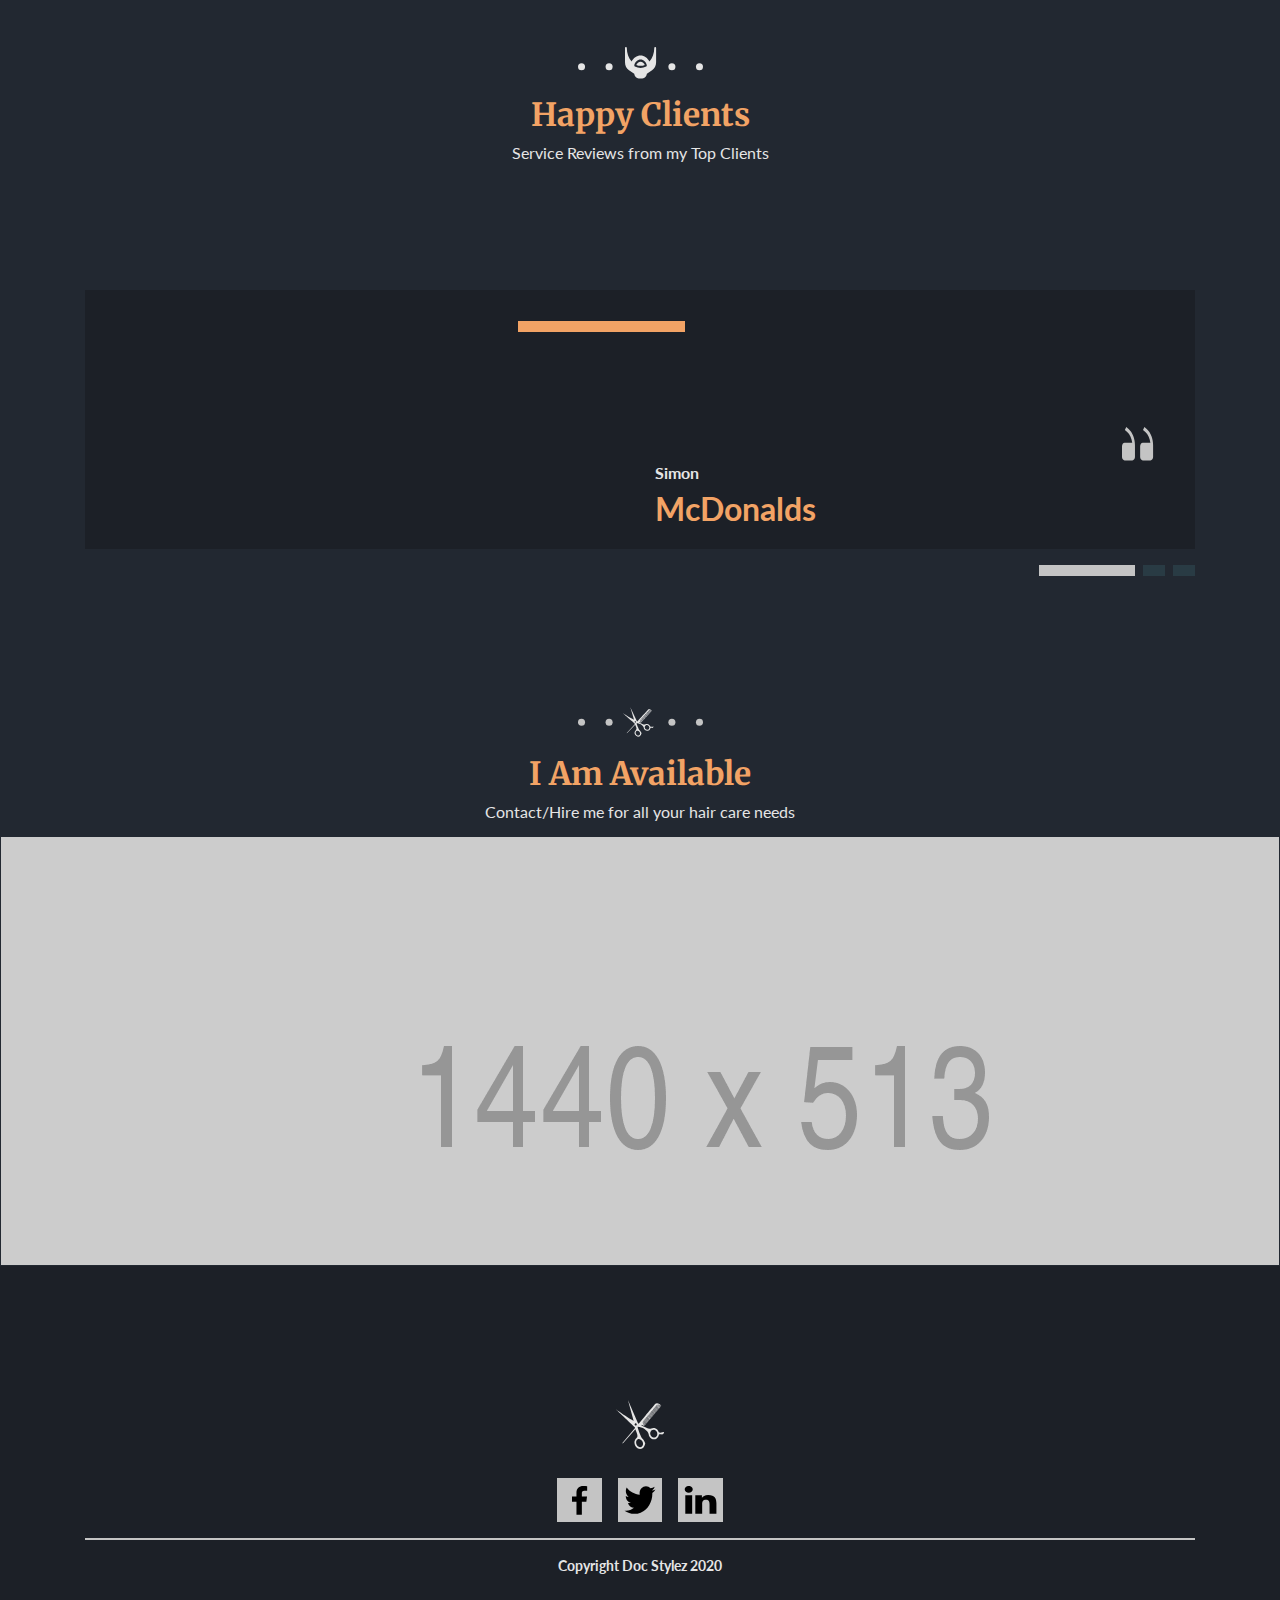
==== commit e4e9a1bf: "Update index.html" ====
--- a/index.html
+++ b/index.html
@@ -13,7 +13,7 @@
     <meta name="keywords" content="" />
     <!-- Website title-->
     <title>Barbershop</title>
-    <link rel="shortcut icon" href="./favicon.ico" type="image/x-icon" />
+    <link rel="icon" href=".favicon.ico" sizes="32x32" type="image/x-icon"/>
     <link rel="apple-touch-icon-precomposed" href="" />
     <!-- Google fonts -->
     <link
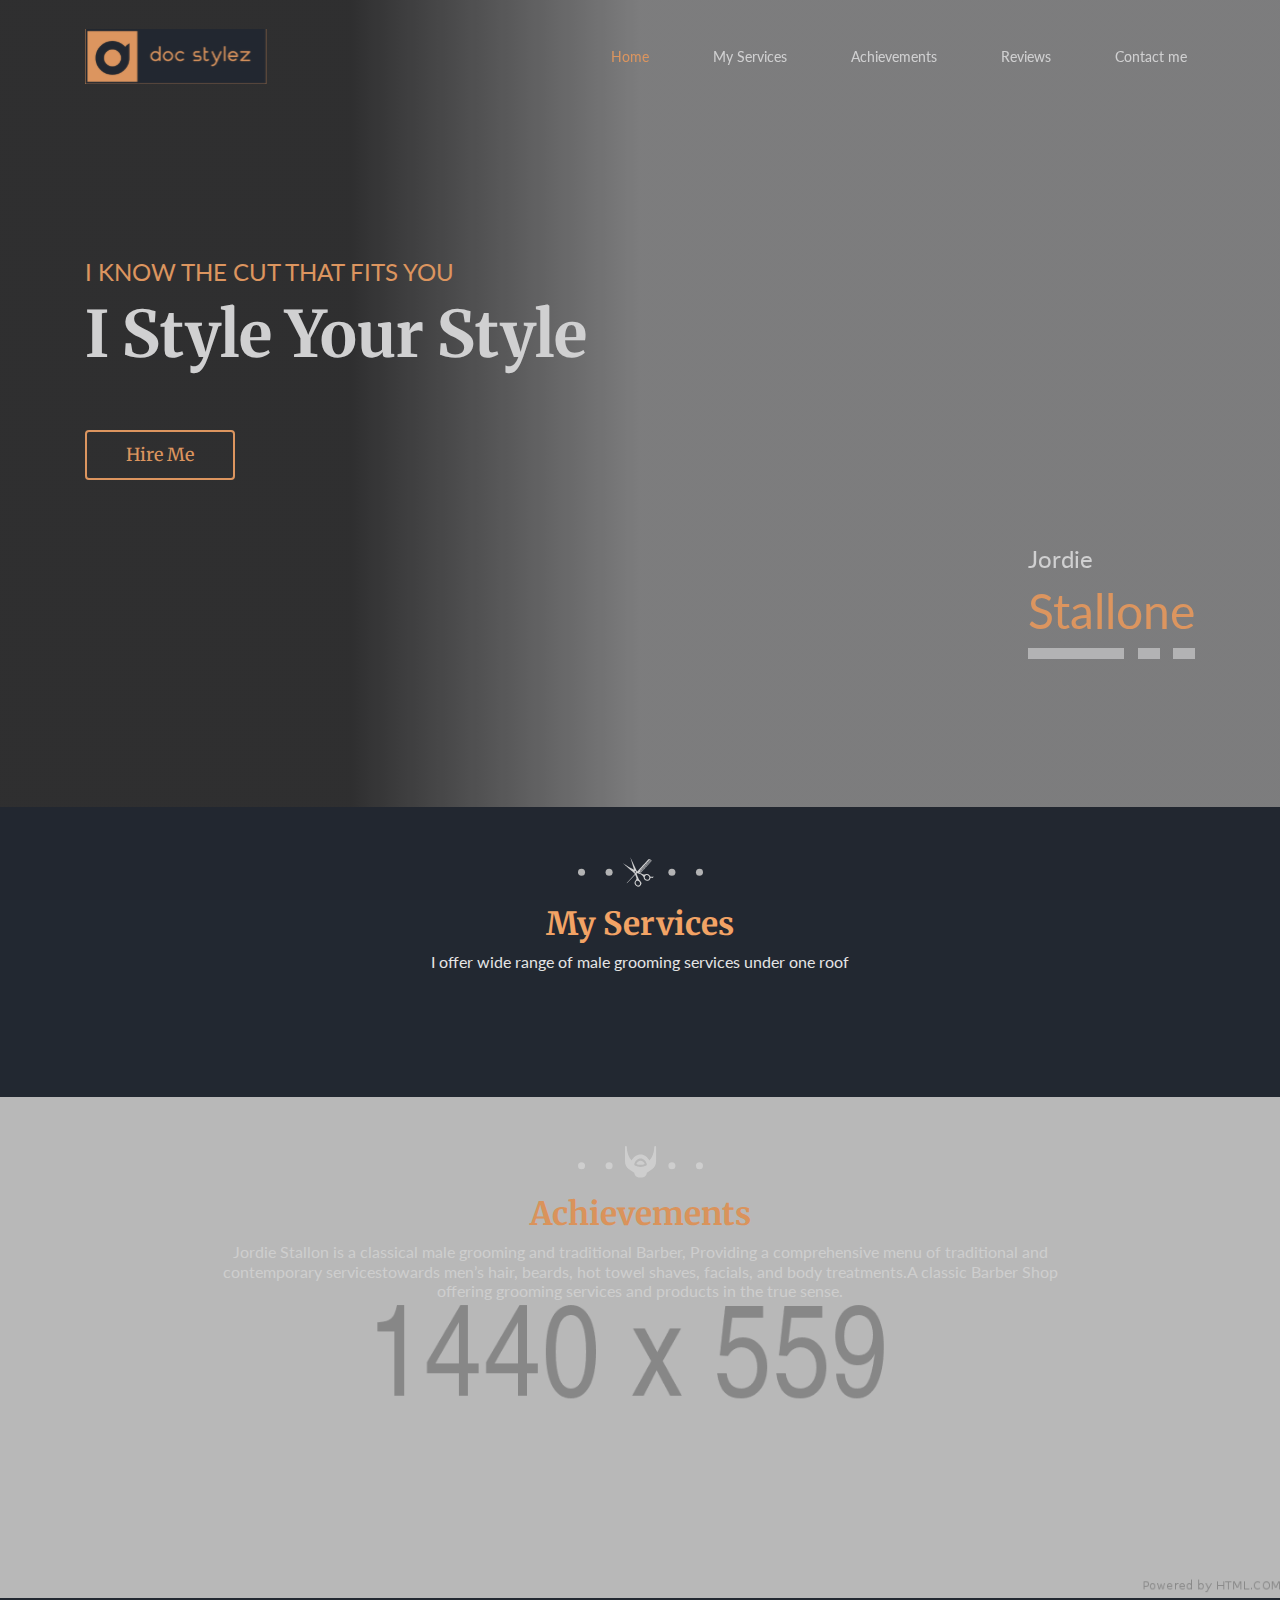
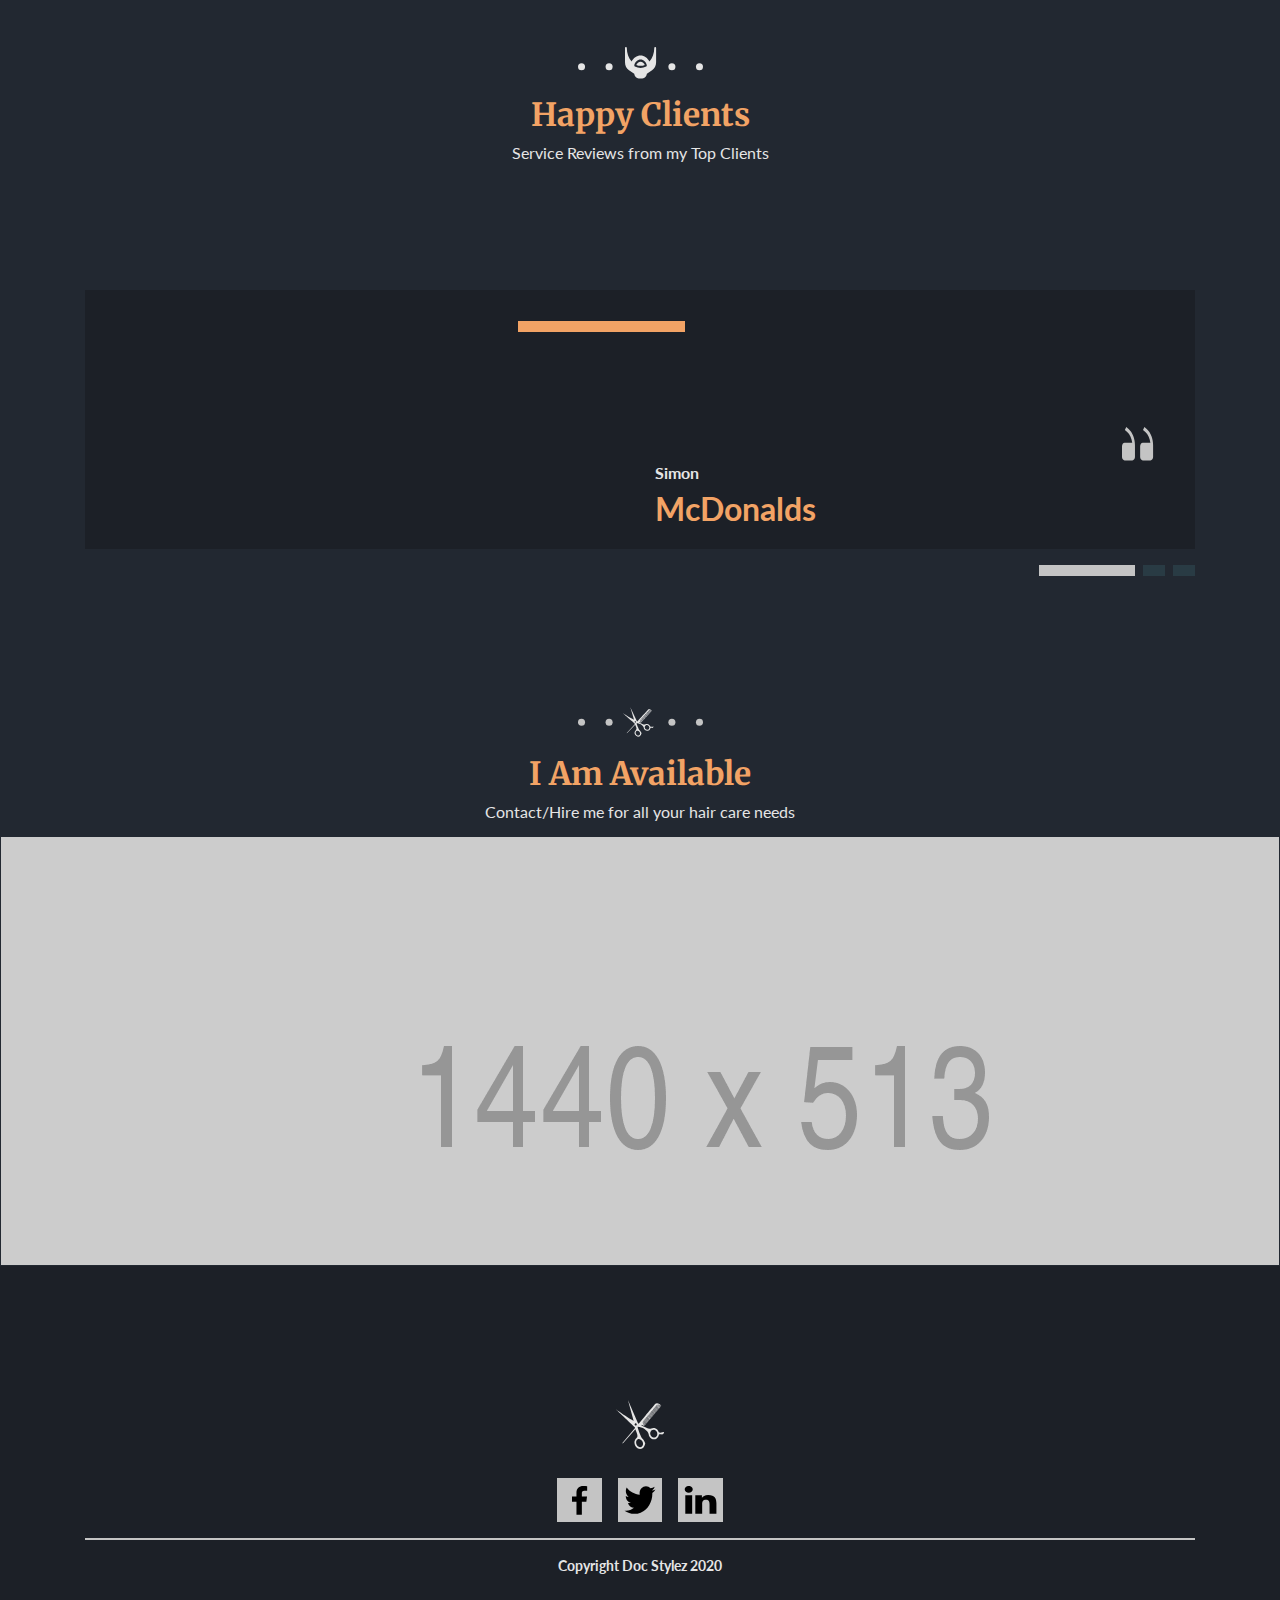
==== commit c09ed242: "favicon added" ====
--- a/index.html
+++ b/index.html
@@ -13,7 +13,7 @@
     <meta name="keywords" content="" />
     <!-- Website title-->
     <title>Barbershop</title>
-    <link rel="icon" href=".favicon.ico" sizes="32x32" type="image/x-icon"/>
+    <link rel="shortcut icon" href="./favicon.ico" type="image/x-icon" />
     <link rel="apple-touch-icon-precomposed" href="" />
     <!-- Google fonts -->
     <link
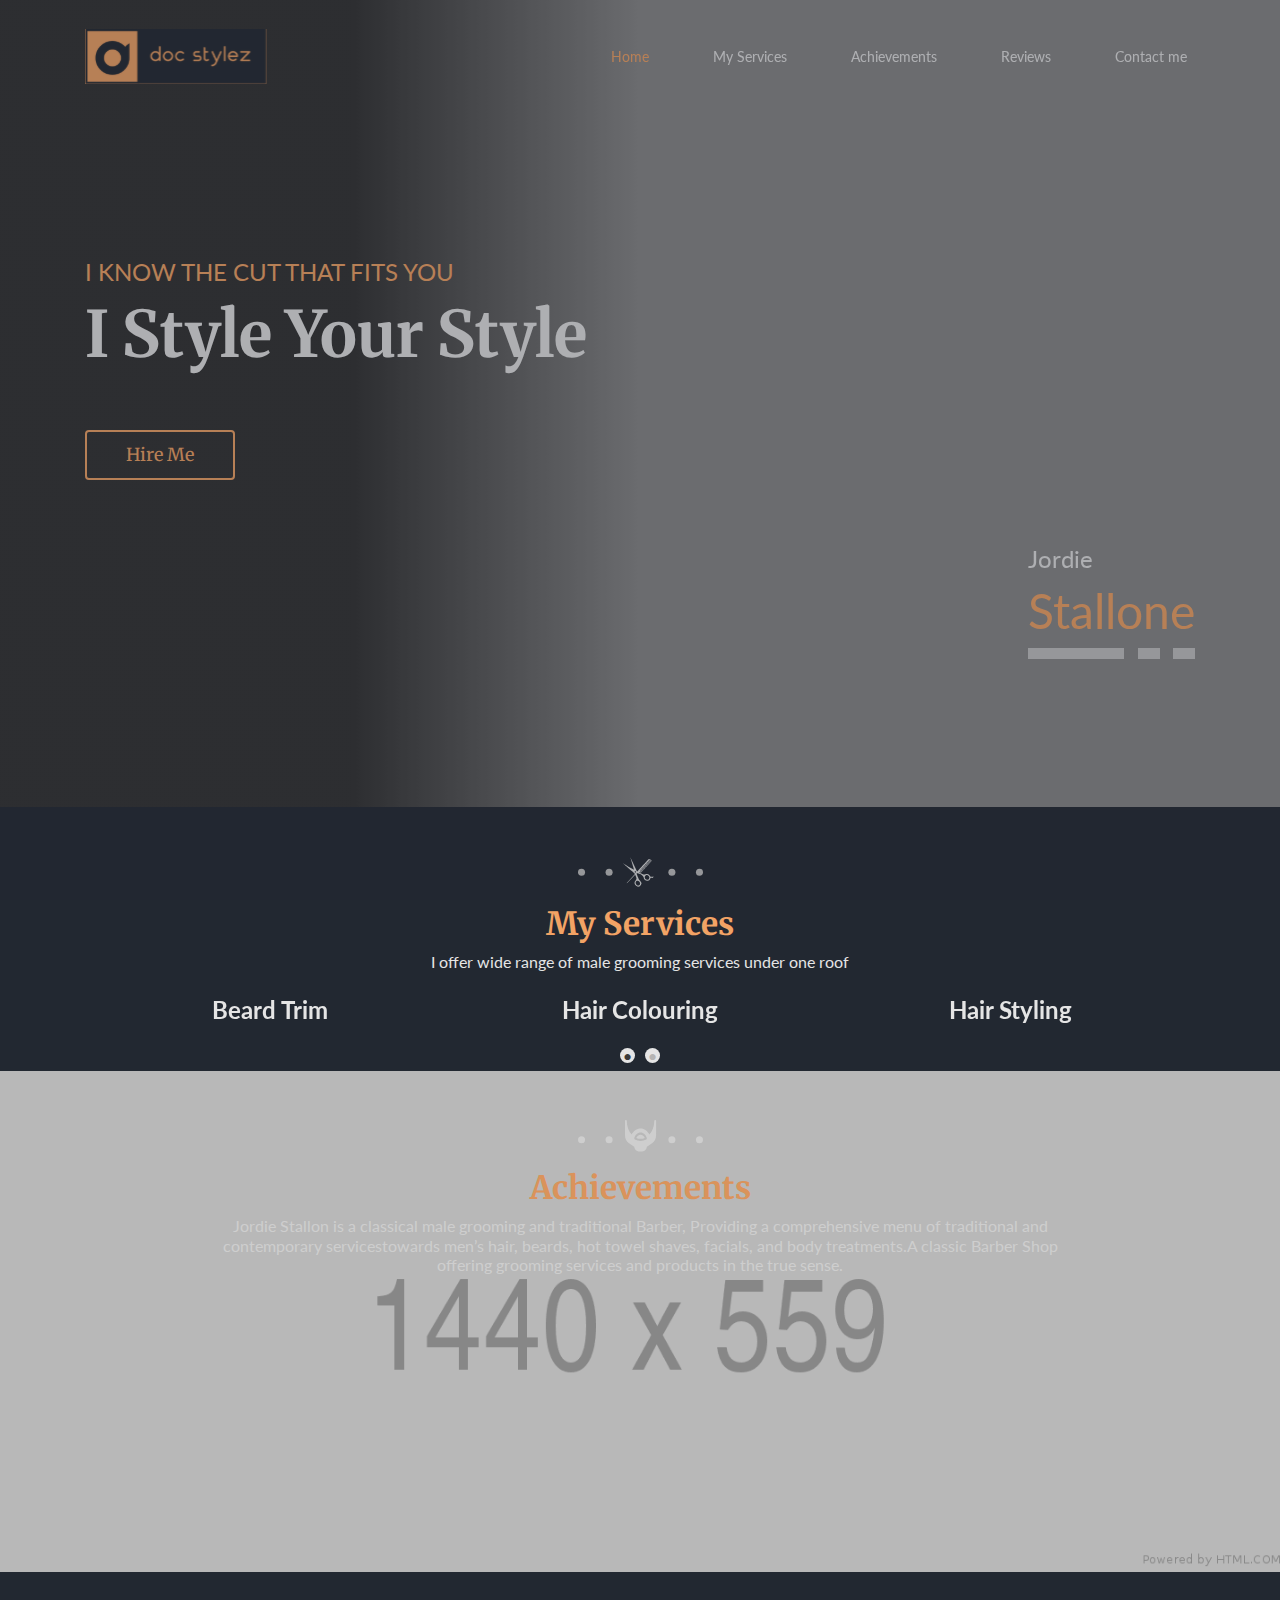
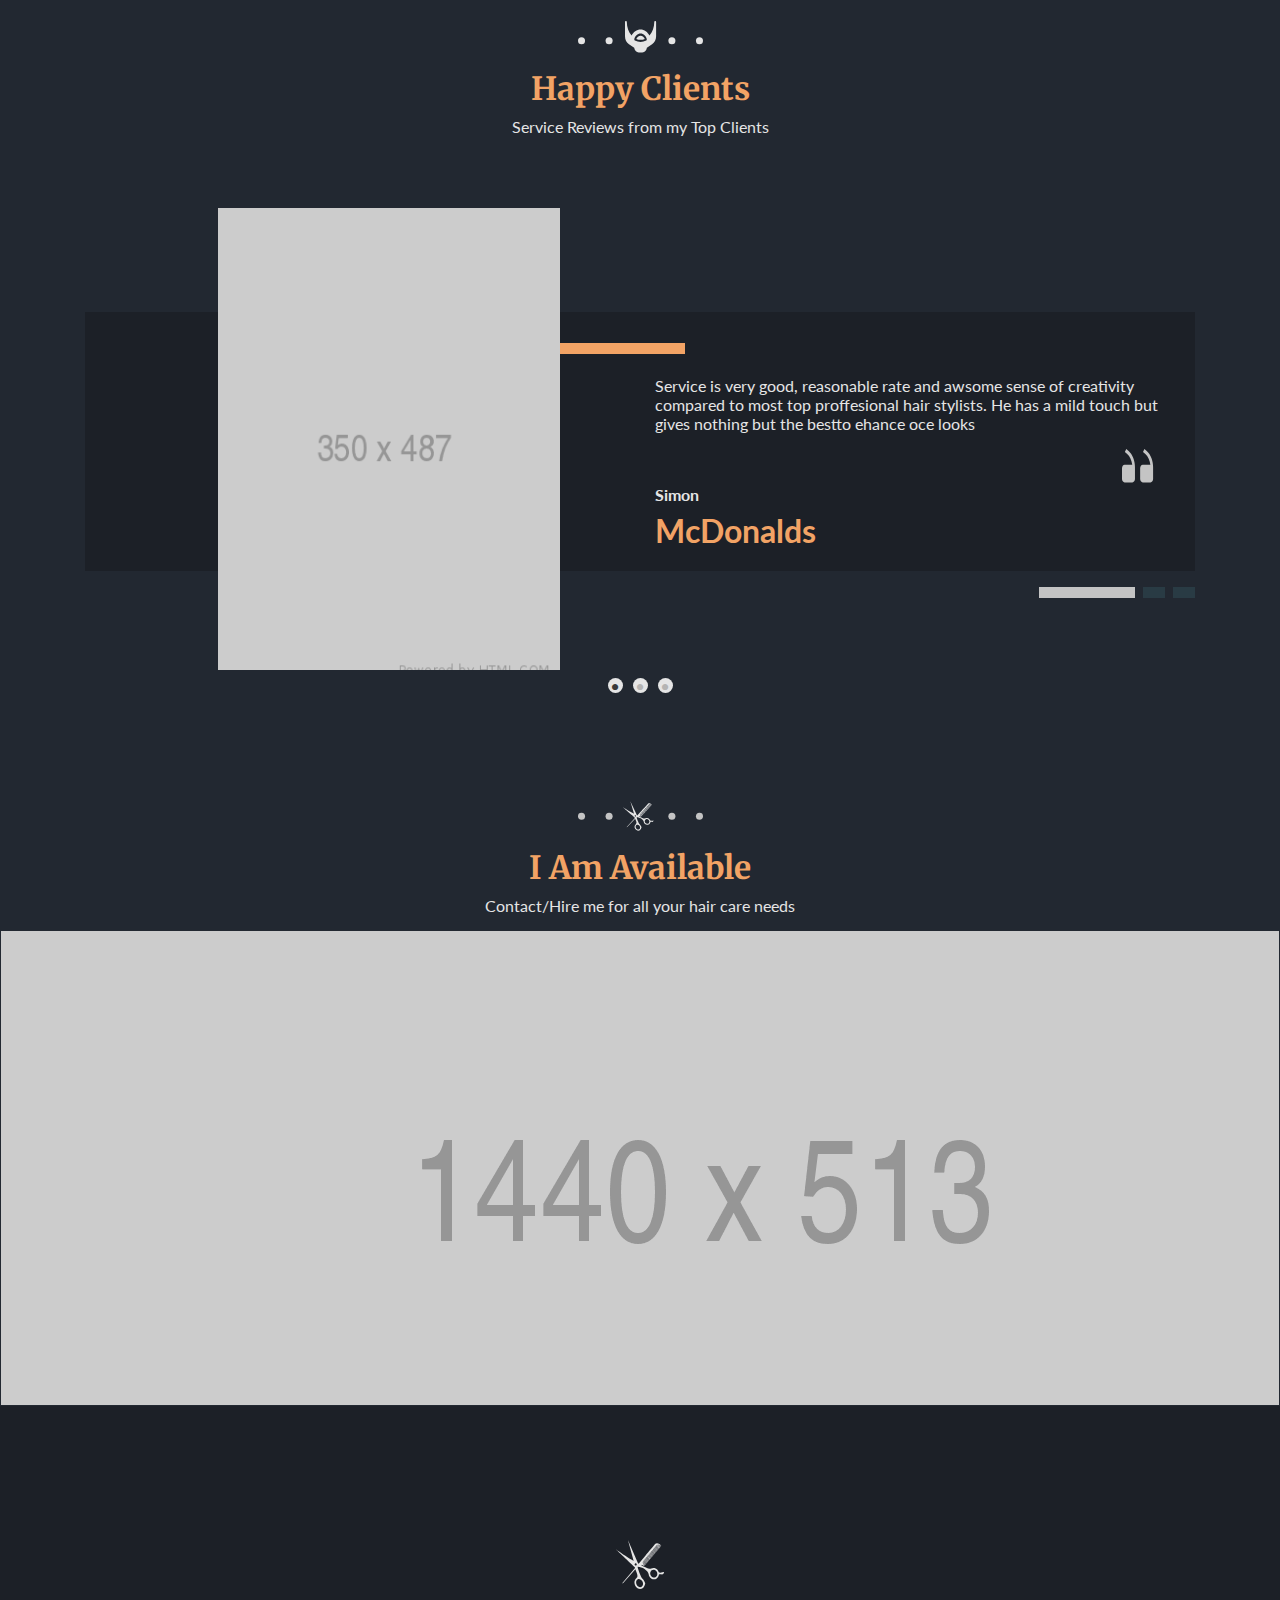
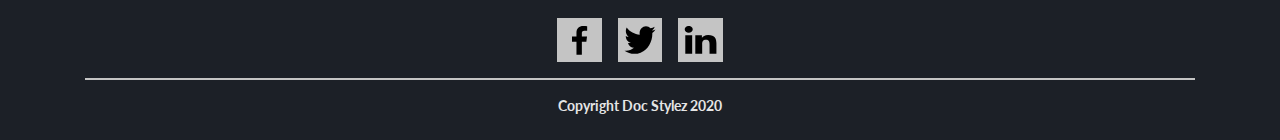
==== commit b8b6260f: "slider added" ====
--- a/index.html
+++ b/index.html
@@ -24,6 +24,8 @@
     <link rel="stylesheet" href="./assets/css/bootstrap/bootstrap.min.css" />
     <link rel="stylesheet" href="./assets/css/animate.min.css" />
     <link rel="stylesheet" href="./assets/css/aos.css" />
+    <link rel="stylesheet" type="text/css" href="./assets/css/slick-theme.css"/>
+    <link rel="stylesheet" type="text/css" href="./assets/css/slick.css"/>
     <link rel="stylesheet" type="text/css" href="./assets/css/style.css" />
     <link rel="stylesheet" href="./assets/css/responsive.css" />
   </head>
@@ -125,21 +127,19 @@
     <section class="service" id="services">
       <div class="container">
         <div class="icon-img text-center mt-5">
-          <img
-            src="./assets/images/Scisor-sep.svg"
-            alt="icon"
-            class="service-icon"
-            loading="lazy"
-          />
-          <h3 class="service-title text-capitalize mt-3">my services</h3>
-          <p class="service-text">
-            I offer wide range of male grooming services under one roof
-          </p>
-        </div>
-        <div
-          class="service-images d-flex flex-column flex-md-row text-center mt-4 mt-lg-5"
-        >
-          <div class="img-card mr-md-3" data-aos="fade-up" data-aos-duration="500">
+            <img
+              src="./assets/images/Scisor-sep.svg"
+              alt="icon"
+              class="service-icon"
+              loading="lazy"
+            />
+            <h3 class="service-title text-capitalize mt-3">my services</h3>
+            <p class="service-text">
+              I offer wide range of male grooming services under one roof
+            </p>
+        </div>   
+        <div class="slider">
+          <div class="items">
             <img
               src="./assets/images/service-pic-1.png"
               alt=""
@@ -148,7 +148,7 @@
             />
             <p class="img-text mt-2">Beard Trim</p>
           </div>
-          <div class="img-card mr-md-3" data-aos="fade-up" data-aos-delay="500">
+          <div class="items">
             <img
               src="./assets/images/service-pic-2.png"
               alt=""
@@ -157,7 +157,7 @@
             />
             <p class="img-text mt-2">Hair Colouring</p>
           </div>
-          <div class="img-card" data-aos="fade-up" data-aos-delay="1000">
+          <div class="items">
             <img
               src="./assets/images/service-pic-3.png"
               alt=""
@@ -165,6 +165,15 @@
               loading="lazy"
             />
             <p class="img-text mt-2">Hair Styling</p>
+          </div>
+          <div class="items">
+            <img
+              src="./assets/images/service-pic-2.png"
+              alt=""
+              class="first-img"
+              loading="lazy"
+            />
+            <p class="img-text mt-2">Hair Colouring</p>
           </div>
         </div>
       </div>
@@ -245,32 +254,97 @@
             Service Reviews from my Top Clients
           </p>
         </div>
-        <div class="client-review d-flex">
-          <div class="sec1 d-none d-md-block col-md-6"></div>
-          <div class="sec2 col-12 col-md-6 mt-5">
-            <p class="review-text text-center text-md-left mt-3 wow animate__fadeIn" data-wow-duration="3s">
-              Service is very good, reasonable rate and awsome sense of
-              creativity compared to most top proffesional hair stylists. He has
-              a mild touch but gives nothing but the bestto ehance oce looks
-            </p>
-            <img src="./assets/images/Quote.svg" alt="" class="quote" />
-            <p class="username mb-0">Simon</p>
-            <p class="surname">McDonalds</p>
-          </div>
-        </div>
-        <div class="lines d-flex flex-row justify-content-end mt-3">
-          <div class="line1 mr-2"></div>
-          <div class="line2 line3 mr-2"></div>
-          <div class="line2 line3"></div>
-        </div>
-        <div class="review-img" data-aos="fade-down" data-aos-duration="1000">
-          <img
-            src="./assets/images/reviews.png"
-            alt="picture"
-            class="review-pic"
-            loading="lazy"
-          />
-        </div>
+        <div class="slider-review">
+          <div class="items-review">
+            <div class="client-review d-flex">
+              <div class="sec1 d-none d-md-block col-md-6"></div>
+              <div class="sec2 col-12 col-md-6 mt-5">
+                <p class="review-text text-center text-md-left mt-3">
+                  Service is very good, reasonable rate and awsome sense of
+                  creativity compared to most top proffesional hair stylists. He has
+                  a mild touch but gives nothing but the bestto ehance oce looks
+                </p>
+                <img src="./assets/images/Quote.svg" alt="" class="quote" />
+                <p class="username mb-0">Simon</p>
+                <p class="surname">McDonalds</p>
+              </div>
+            </div>
+            <div class="lines d-flex flex-row justify-content-end mt-3 mb-4">
+              <div class="line1 mr-2"></div>
+              <div class="line2 line3 mr-2"></div>
+              <div class="line2 line3"></div>
+            </div>
+            <div class="review-img1">
+              <img
+                src="./assets/images/reviews.png"
+                alt="picture"
+                class="review-pic"
+                loading="lazy"
+              />
+            </div>
+          </div>
+          <div class="items-review">
+            <div class="client-review d-flex">
+              <div class="sec1 d-none d-md-block col-md-6"></div>
+              <div class="sec2 col-12 col-md-6 mt-5">
+                <p class="review-text text-center text-md-left mt-3">
+                  Service is very good, reasonable rate and awsome sense of
+                  creativity compared to most top proffesional hair stylists. He has
+                  a mild touch but gives nothing but the bestto ehance oce looks
+                </p>
+                <img src="./assets/images/Quote.svg" alt="" class="quote" />
+                <p class="username mb-0">Simon</p>
+                <p class="surname">McDonalds</p>
+              </div>
+            </div>
+            <div class="lines d-flex flex-row justify-content-end mt-3 mb-4">
+              <div class="line1 mr-2"></div>
+              <div class="line2 line3 mr-2"></div>
+              <div class="line2 line3"></div>
+            </div>
+            <div class="review-img2">
+              <img
+                src="./assets/images/reviews.png"
+                alt="picture"
+                class="review-pic"
+                loading="lazy"
+              />
+            </div>
+          </div>
+          
+          <div class="items-review">
+            <div class="client-review d-flex">
+              <div class="sec1 d-none d-md-block col-md-6"></div>
+              <div class="sec2 col-12 col-md-6 mt-5">
+                <p class="review-text text-center text-md-left mt-3">
+                  Service is very good, reasonable rate and awsome sense of
+                  creativity compared to most top proffesional hair stylists. He has
+                  a mild touch but gives nothing but the bestto ehance oce looks
+                </p>
+                <img src="./assets/images/Quote.svg" alt="" class="quote" />
+                <p class="username mb-0">Simon</p>
+                <p class="surname">McDonalds</p>
+              </div>
+            </div>
+            <div class="lines d-flex flex-row justify-content-end mt-3 mb-4">
+              <div class="line1 mr-2"></div>
+              <div class="line2 line3 mr-2"></div>
+              <div class="line2 line3"></div>
+            </div>
+            <div class="review-img3">
+              <img
+                src="./assets/images/reviews.png"
+                alt="picture"
+                class="review-pic"
+                loading="lazy"
+              />
+            </div>
+          </div>
+          
+          
+        </div>
+       
+        
       </div>
     </section>
     <!-- Reviews end here -->
@@ -293,11 +367,11 @@
         </div>
       </div>
       <div class="contact-section">
-        <div class="container d-flex justify-content-between">
-          <div class="contact-img d-none d-lg-flex col-lg-6 ">
+        <div class="container d-flex justify-content-between mt-lg-5">
+          <div class="contact-img d-none d-lg-flex col-lg-4 pt-lg-3 mt-lg-3 ">
             <img src="./assets/images/hair-clip.png" alt="" class="clip wow clipmove" data-wow-duration="3s" loading="lazy"/>
           </div>
-          <form class="form-wrap col-lg-6 mt-5 mx-auto my-lg-auto" data-aos="fade-up" data-aos-duration="1000">
+          <form class="form-wrap col-lg-8 mt-5 mx-auto" data-aos="fade-up" data-aos-duration="1000">
             <div class="row form-row">
               <div class="col-12 col-lg-6">
                 <input
@@ -406,6 +480,8 @@
     <script src="./assets/js/wow.min.js"></script>
     <!-- aos js -->
     <script src="./assets/js/aos.js"></script>
+    <!-- slick slider -->
+    <script src="./assets/js/slick.min.js"></script>
     <!-- main JS -->
     <script src="./assets/js/main.js"></script>
   </body>
--- a/assets/css/style.css
+++ b/assets/css/style.css
@@ -200,9 +200,35 @@
   line-height: 19px;
 }
 
+.slider {
+  width: 100%;
+}
+
+.items {
+  text-align: center;
+  outline: 0;
+}
+
 .first-img {
   width: 100%;
 }
+
+.slick-dots li {
+  width: 15px;
+  height: 15px;
+  background: var(--text-color);
+  border-radius: 50%;
+}
+
+.slick-dots li button:before {
+  font-size: 26px;
+  width: 15px;
+  height: 15px;
+  opacity: 1;
+  color: var(--grey-color);
+}
+
+
 
 /* Achievement starts here */
 
@@ -236,6 +262,10 @@
   background: var(--bg-color);
   padding: 1px;
   position: relative;
+}
+
+.items-review {
+  width: 100%;
 }
 
 
@@ -260,7 +290,7 @@
 
 .client-review {
   background: var(--darker-blue);
-  margin-top: 68%;
+  margin-top: 53%;
   position: relative;
 }
 
@@ -282,15 +312,30 @@
   position: relative;
 }
 
-.review-img {
+.review-img3 {
   position: absolute;
   width: 50%;
-  left: 25%;
-  top: 21%;
+  left: 46%;
+  top: -8%;
+}
+
+.review-img1 {
+  position: absolute;
+  width: 50%;
+  left: 17%;
+  top: -8%;
+}
+
+.review-img2 {
+  position: absolute;
+  width: 50%;
+  left: 32%;
+  top: -8%;
+
 }
 
 .review-pic {
-  width: 100%;
+  width: 16%;
 }
 
 .line3 {
@@ -301,6 +346,7 @@
 .contact-section {
   background-image: url(../images/bg--contact.png);
   background-color: var(--bg-color);
+  padding: 1px;
 }
 
 .form-control {
@@ -310,6 +356,8 @@
   font-family: var(--text-font);
   font-size: 0.875rem;
   font-weight: 300;
+  height: 66px;
+  width: 345px;
 
 }
 
--- a/assets/css/responsive.css
+++ b/assets/css/responsive.css
@@ -15,10 +15,23 @@
 
   /* Review starts here */
 
-  .review-img {
-    width: 32%;
-    left: 9%;
-    top: 27%;
+  .review-img1 {
+    left: 16%;
+    top: 5%;
+  }
+
+  .review-img3 {
+    left: 44%;
+    top: 5%;
+  }
+
+  .review-img2 {
+    left: 30%;
+    top: 5%;
+  }
+
+  .review-pic {
+    width: 10%;
   }
 
   .quote {
@@ -206,10 +219,10 @@
   }
 
   /* Review starts here */
-  .review-img {
-    width: auto;
-    left: 9%;
-    top: 25%;
+  .review-img1,
+  .review-img2,
+  .review-img3 {
+    width: 8%;
   }
 
   .client-review {
@@ -218,19 +231,25 @@
 
   .review-wrap {
     margin-bottom: 5rem;
+  }
+
+  .items-review {
+    margin-bottom: 3rem;
+  }
+
+  .review-pic {
+    width: 55%;
   }
 
   /* Contact section starts here */
   .clip {
     transform: rotate(-156.07deg);
-  }
-
-  /* animation */
-  .clip {
+    width: 100%;
+    padding-left: 4rem;
     animation: clipmove 3s linear;
-  }
-
-
+    width: 85%;
+    height: 79%;
+  }
 
   @keyframes clipmove {
     0% {
